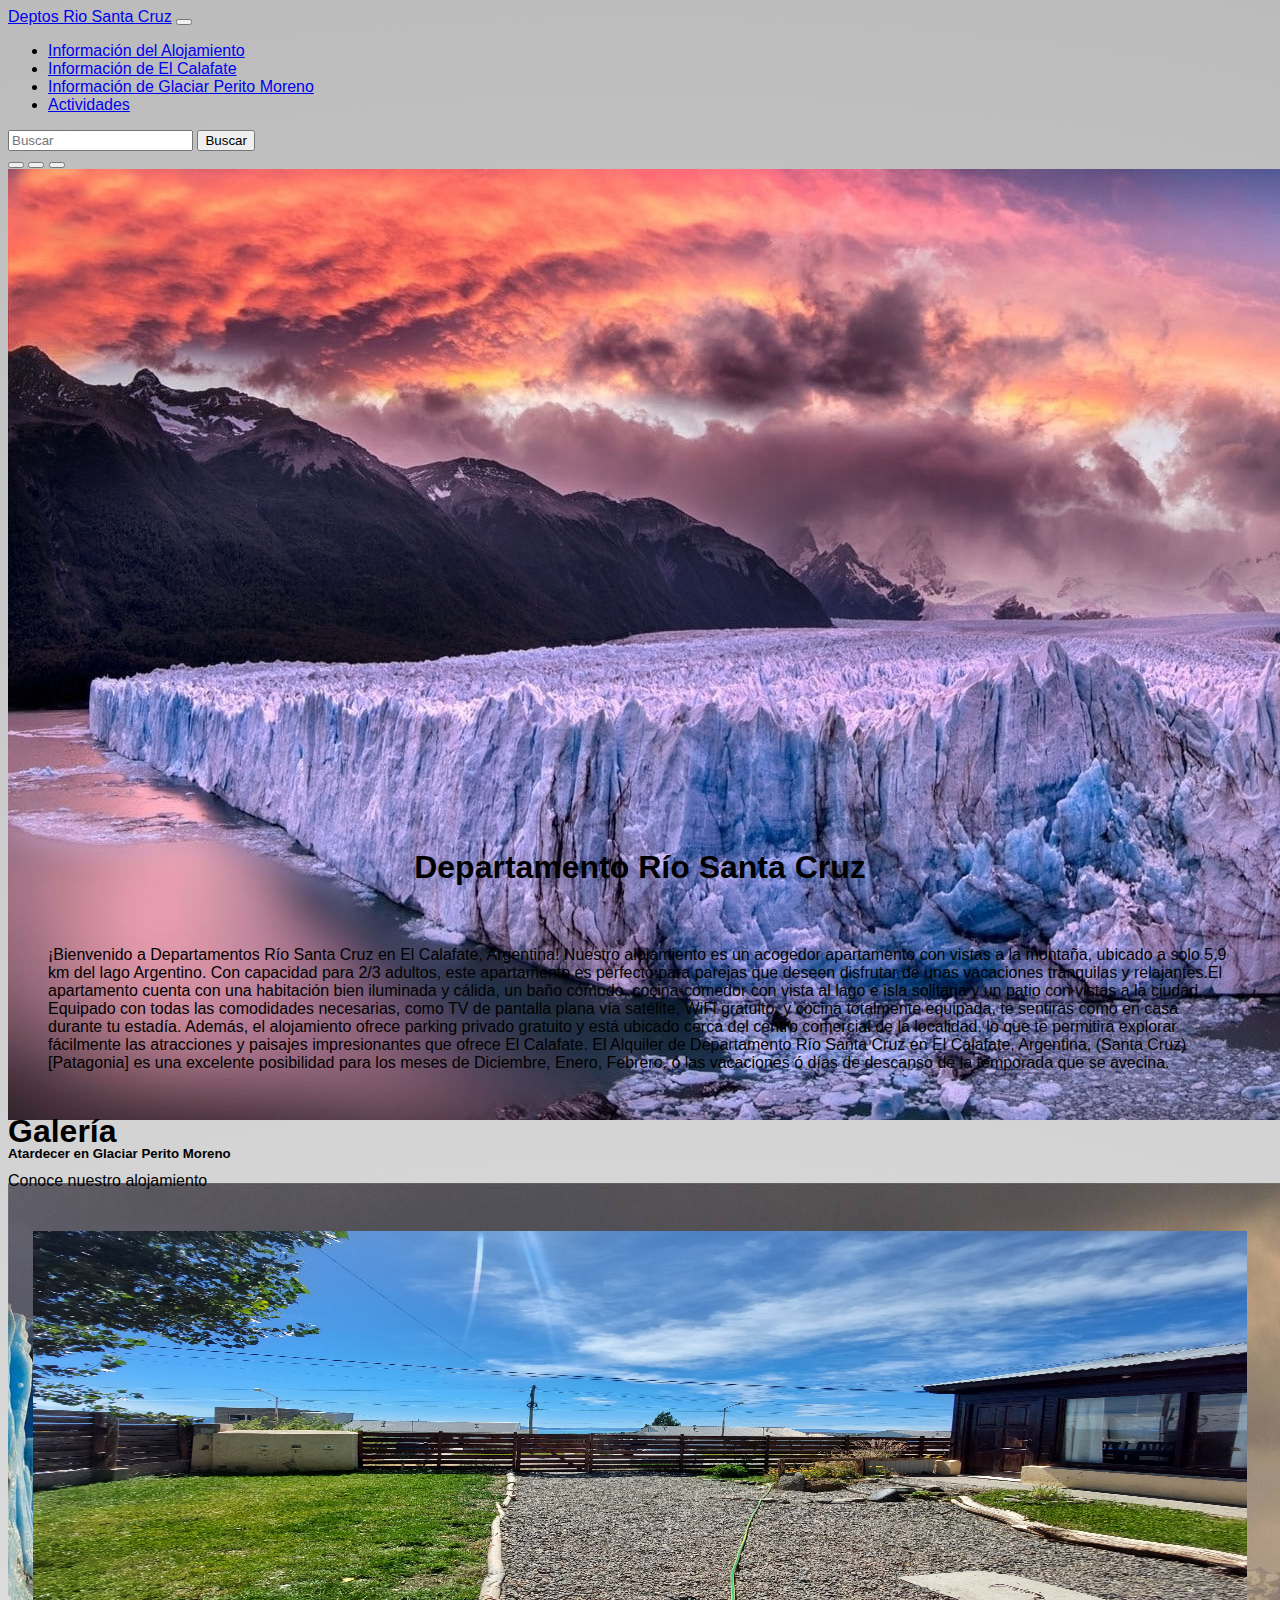
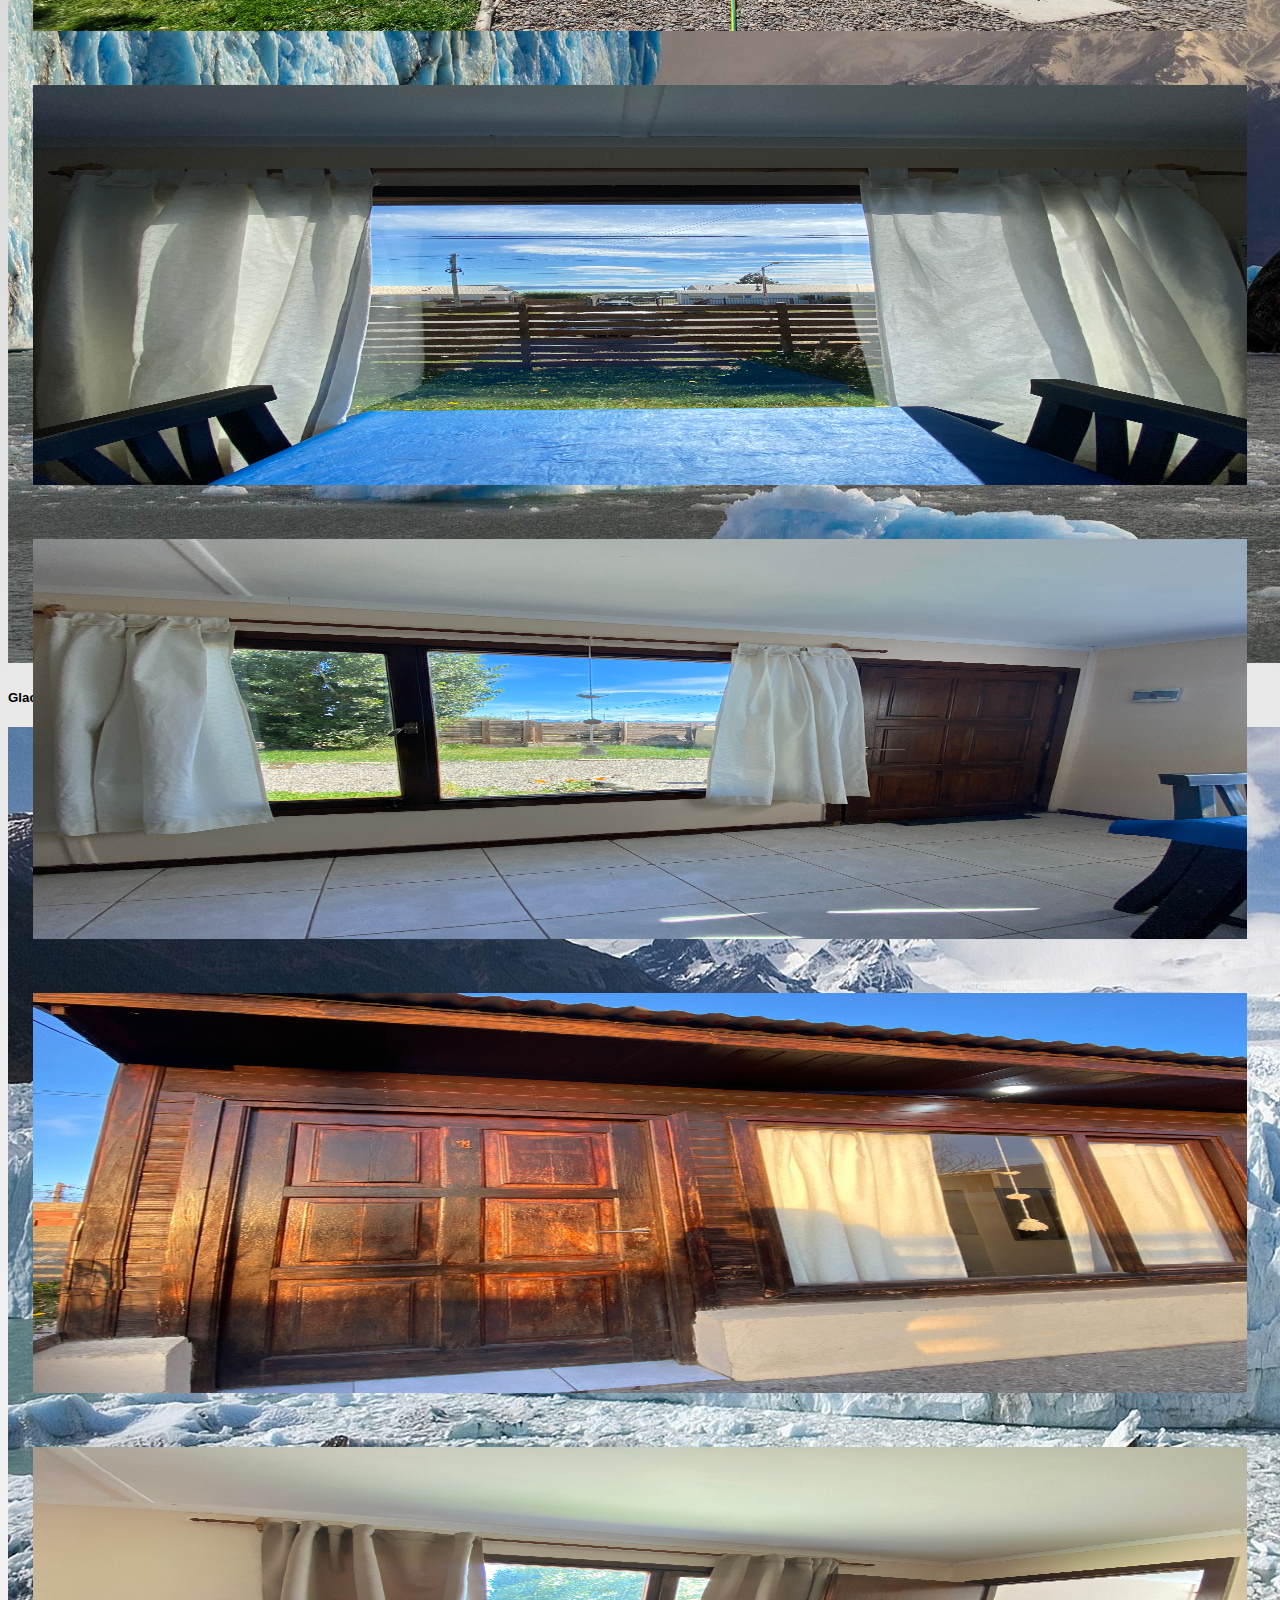
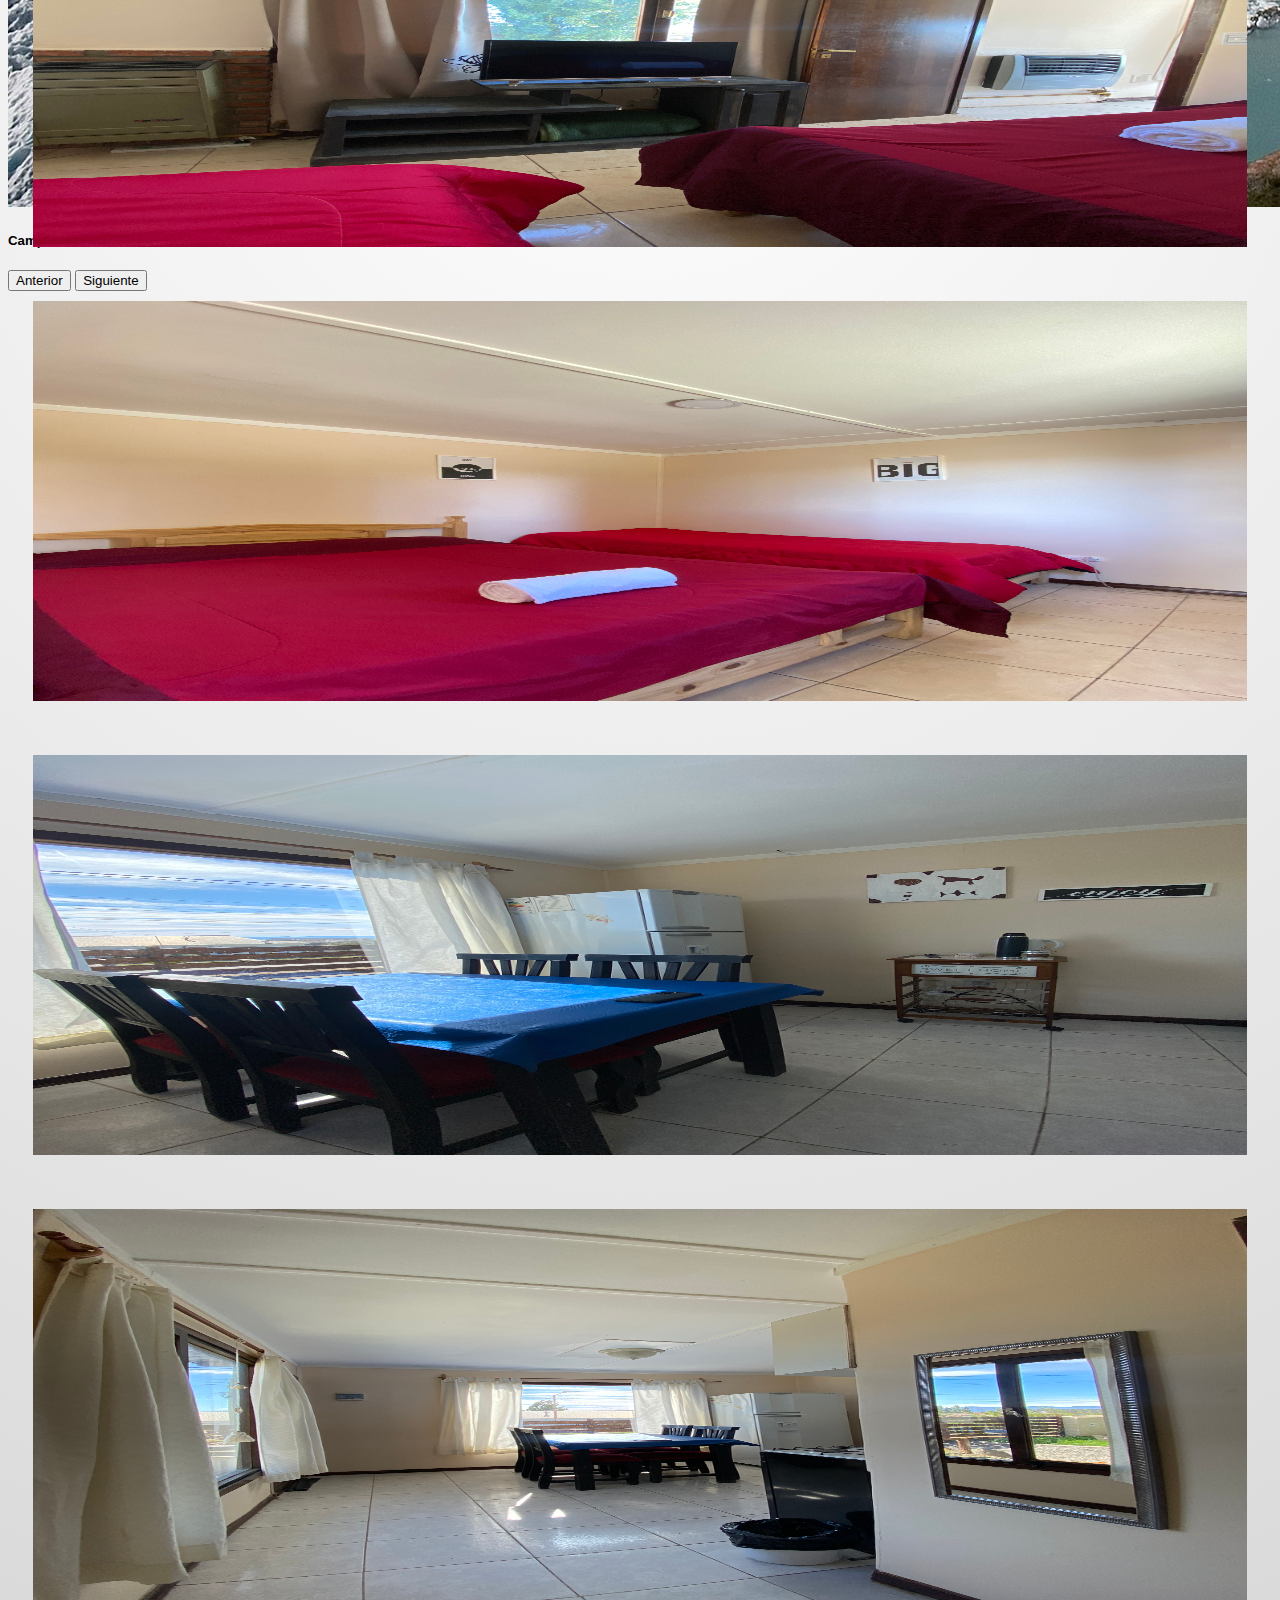
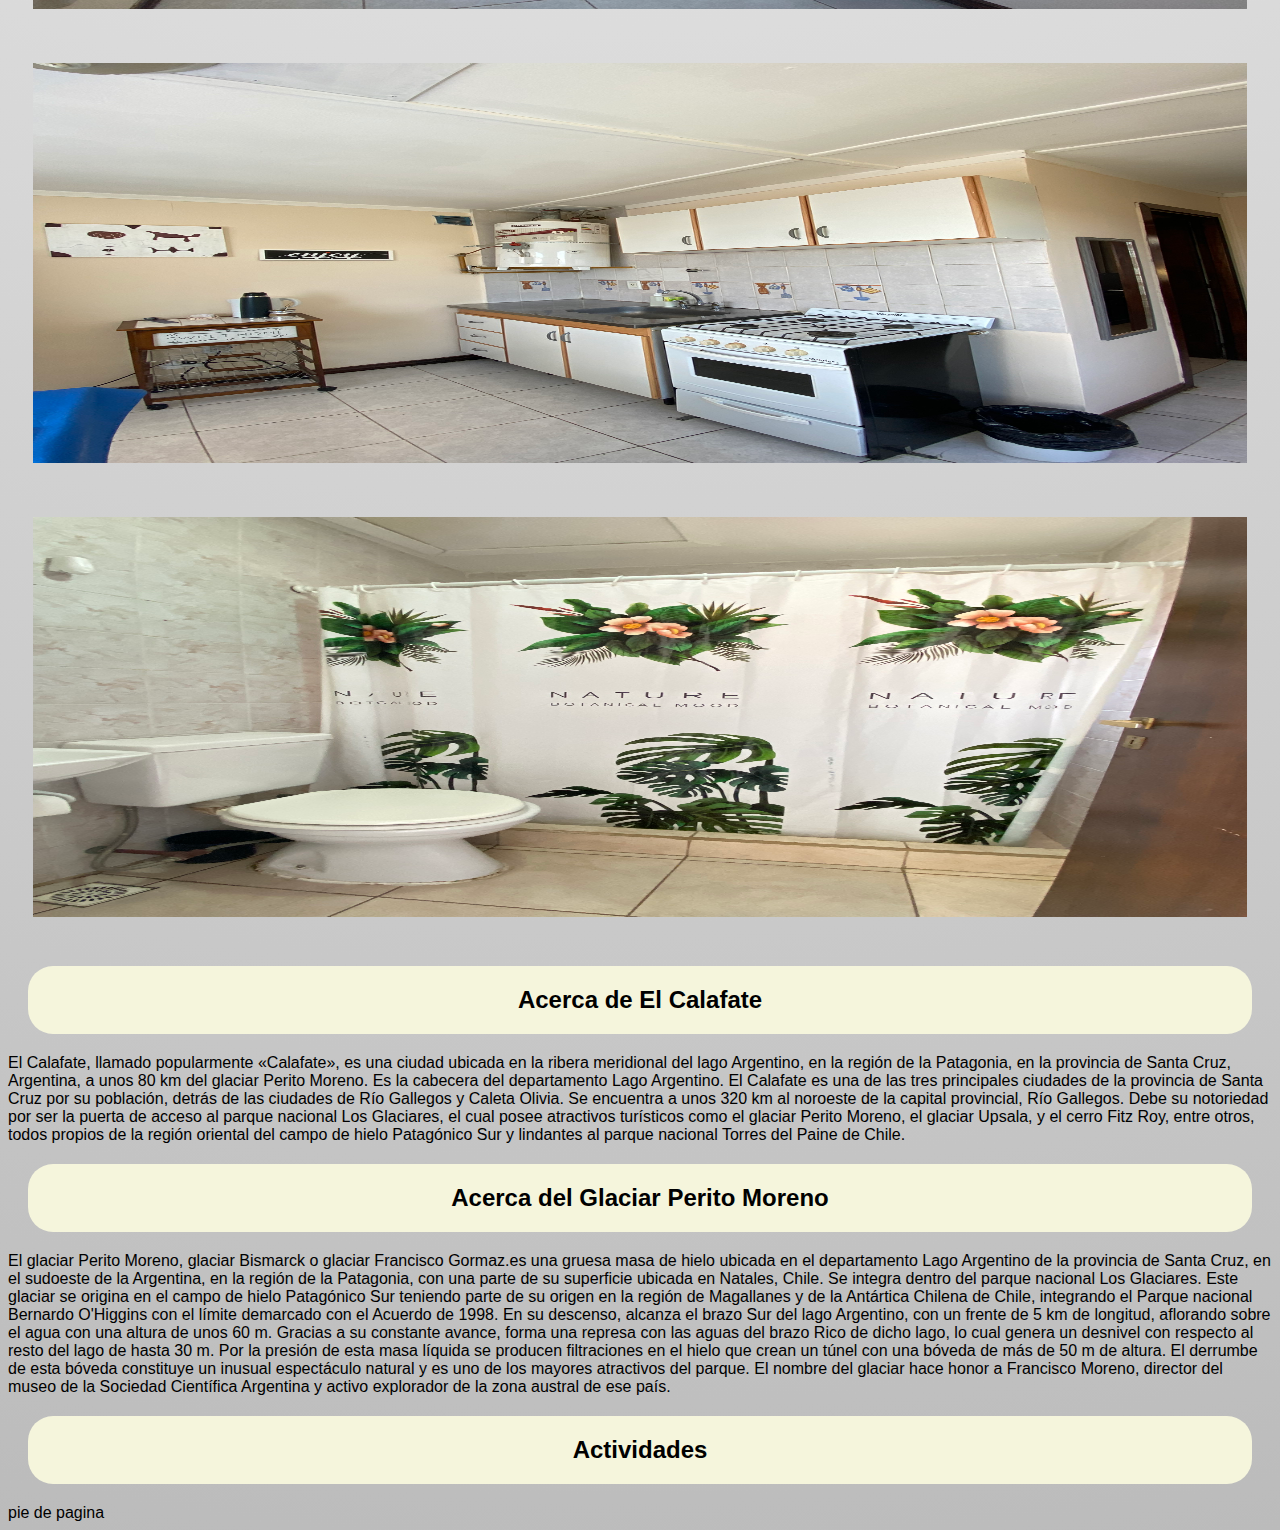
==== RSC/index.html @ 991d3437 "first commit" ====
<!DOCTYPE html>
<html lang="es">
<head>
    <meta charset="UTF-8">
    <meta name="viewport" content="width=device-width, initial-scale=1.0">
    <title>Depto Rio Santa Cruz</title>
    <link href="https://cdn.jsdelivr.net/npm/bootstrap@5.3.2/dist/css/bootstrap.min.css" rel="stylesheet" integrity="sha384-T3c6CoIi6uLrA9TneNEoa7RxnatzjcDSCmG1MXxSR1GAsXEV/Dwwykc2MPK8M2HN" crossorigin="anonymous">
    <link rel="stylesheet" href="style.css">
</head>
<header>
    <script src="https://cdn.jsdelivr.net/npm/bootstrap@5.3.2/dist/js/bootstrap.bundle.min.js" integrity="sha384-C6RzsynM9kWDrMNeT87bh95OGNyZPhcTNXj1NW7RuBCsyN/o0jlpcV8Qyq46cDfL" crossorigin="anonymous"></script>
    
        <nav class="navbar navbar-expand-lg bg-body-tertiary">
            <div class="container-fluid">
              <a class="navbar-brand fw-bold" href="#">Deptos Rio Santa Cruz</a>
              <button class="navbar-toggler" type="button" data-bs-toggle="collapse" data-bs-target="#navbarSupportedContent" aria-controls="navbarSupportedContent" aria-expanded="false" aria-label="Toggle navigation">
                <span class="navbar-toggler-icon"></span>
              </button>
              <div class="collapse navbar-collapse" id="navbarSupportedContent">
                <ul class="navbar-nav me-auto mb-2 mb-lg-0">
                  <li class="nav-item">
                    <a class="nav-link active fw-bold" aria-current="page" href="index.html#section_departamento_rio_santa_cruz">Información del Alojamiento</a>
                  </li>
                  <li class="nav-item">
                    <a class="nav-link fw-bold" href="index.html#acerca_de_el_calafate">Información de El Calafate</a>
                  </li>
                  <li class="nav-item">
                    <a class="nav-link fw-bold" href="index.html#acerca_del_glaciar_perito_moreno">Información de Glaciar Perito Moreno</a>
                  </li>
                  <li class="nav-item">
                    <a class="nav-link fw-bold" href="index.html#actividades_en_calafate">Actividades</a>
                  </li>
                </ul>
                <form class="d-flex" role="search">
                  <input class="form-control me-2" type="Buscar" placeholder="Buscar" aria-label="Buscar">
                  <button class="btn btn-outline-success" type="submit">Buscar</button>
                </form>
              </div>
            </div>
          </nav>
</header>         
   
    <body>   
            <!--*******************************************************************************-->
             <!--   CAROUSEL   -->
            <div id="carouselExampleCaptions" class="carousel slide">
            <div class="carousel-indicators">
              <button type="button" data-bs-target="#carouselExampleCaptions" data-bs-slide-to="0" class="active" aria-current="true" aria-label="Slide 1"></button>
              <button type="button" data-bs-target="#carouselExampleCaptions" data-bs-slide-to="1" aria-label="Slide 2"></button>
              <button type="button" data-bs-target="#carouselExampleCaptions" data-bs-slide-to="2" aria-label="Slide 3"></button>
            </div>
            <div class="carousel-inner">
              <div class="carousel-item active">
                <img src="imagenescarousel/Glaciar atardeciendo.jpg" class="d-block w-100" alt="imagen del glaciar perito moreno atardeciendo">
                <div class="carousel-caption d-none d-md-block">
                  <h5>Atardecer en Glaciar Perito Moreno</h5>
                </div>
              </div>
              <div class="carousel-item">
                <img src="imagenescarousel/PeritoMorenoArgentina.jpg" class="d-block w-100" alt="Glaciar Perito Moreno Sector Sur">
                <div class="carousel-caption d-none d-md-block">
                  <h5>Glaciar Perito Moreno desde sector Sur</h5>
                </div>
              </div>
              <div class="carousel-item">
                    <img src="imagenescarousel/perito moreno de dia.jpg" class="d-block w-100" alt="Glaciar Perito Moreno de Dia">
                    <div class="carousel-caption d-none d-md-block">
                      <h5>Campo de Hielo</h5>
                </div>
            </div>
            <button class="carousel-control-prev" type="button" data-bs-target="#carouselExampleCaptions" data-bs-slide="prev">
              <span class="carousel-control-prev-icon" aria-hidden="true"></span>
              <span class="visually-hidden">Anterior</span>
            </button>
            <button class="carousel-control-next" type="button" data-bs-target="#carouselExampleCaptions" data-bs-slide="next">
              <span class="carousel-control-next-icon" aria-hidden="true"></span>
              <span class="visually-hidden">Siguiente</span>
            </button>
          </div>
    </body>

          <!--*******************************************************************-->
          <!--        h1 h2 p a div         -->
   
        <main>      
          <h1 class="deptoh1 border border-darksubtle">Departamento Río Santa Cruz</h1>
            <p class="deptoh1p">    ¡Bienvenido a Departamentos Río Santa Cruz en El Calafate, Argentina! Nuestro alojamiento es un acogedor apartamento con vistas a la montaña, ubicado a solo 5,9 km del lago Argentino. Con capacidad para 2/3 adultos, este apartamento es perfecto para parejas que deseen disfrutar de unas vacaciones tranquilas y relajantes.El apartamento cuenta con una habitación bien iluminada y cálida, un baño cómodo, cocina-comedor con vista al lago e isla solitaria y un patio con vistas a la ciudad. Equipado con todas las comodidades necesarias, como TV de pantalla plana vía satélite, WiFi gratuito, y cocina totalmente equipada, te sentirás como en casa durante tu estadía. Además, el alojamiento ofrece parking privado gratuito y está ubicado cerca del centro comercial de la localidad, lo que te permitirá explorar fácilmente las atracciones y paisajes impresionantes que ofrece El Calafate.
            El Alquiler de Departamento Río Santa Cruz en El Calafate, Argentina, (Santa Cruz) [Patagonia] es una excelente posibilidad para los meses de Diciembre, Enero, Febrero, ó las vacaciones ó días de descanso de la temporada que se avecina.
            </p>
              
            <section id="galeria" class="container">
                <div class="text-center pt-5">
                   <h1>Galería</h1>
                   <p>Conoce nuestro alojamiento</p>
                </div>
                <div class="row">
                    <div class="col-lg-4">
                        <img src="imagenes/patio.png.jpg" alt="">
                    </div>
                    <div class="col-lg-4">
                        <img src="imagenes/vistalago.png.jpg" alt="">
                    </div>
                    <div class="col-lg-4">
                        <img src="imagenes/vistapatio.png.jpg" alt="">
                    </div>
                    <div class="col-lg-4">
                        <img src="imagenes/frente.png.JPG" alt="">
                    </div>
                    <div class="col-lg-4">
                        <img src="imagenes/dormitorio2.png.jpg" alt="">
                    </div>
                    <div class="col-lg-4">
                        <img src="imagenes/dormitorio.png.jpg" alt="">
                    </div>
                    <div class="col-lg-4">
                        <img src="imagenes/comedor2.png.jpg" alt="">
                    </div>
                    <div class="col-lg-4">
                        <img src="imagenes/comedor.png.jpg" alt="">
                    </div>
                    <div class="col-lg-4">
                        <img src="imagenes/cocina.png.jpg" alt="">
                    </div>
                    <div class="col-lg-4">
                        <img src="imagenes/baño.png.jpg" alt="">
                    </div>
                </div>
            </section>

             <section id="section_departamento_rio_santa_cruz"> </section>
          <h2 class="acerca_de_el_calafate">Acerca de El Calafate</h2>
          <p>El Calafate, llamado popularmente «Calafate», es una ciudad ubicada en la ribera meridional del lago Argentino, en la región de la Patagonia, en la provincia de Santa Cruz, Argentina, a unos 80 km del glaciar Perito Moreno. Es la cabecera del departamento Lago Argentino.

            El Calafate es una de las tres principales ciudades de la provincia de Santa Cruz por su población, detrás de las ciudades de Río Gallegos y Caleta Olivia. Se encuentra a unos 320 km al noroeste de la capital provincial, Río Gallegos.
            
            Debe su notoriedad por ser la puerta de acceso al parque nacional Los Glaciares, el cual posee atractivos turísticos como el glaciar Perito Moreno, el glaciar Upsala, y el cerro Fitz Roy, entre otros, todos propios de la región oriental del campo de hielo Patagónico Sur y lindantes al parque nacional Torres del Paine de Chile.</p>

            <section id="acerca_de_el_calafate"></section>
          <h2 class="acerca_del_glaciar_perito_moreno">Acerca del Glaciar Perito Moreno</h2>
          <p>El glaciar Perito Moreno, glaciar Bismarck o glaciar Francisco Gormaz.es una gruesa masa de hielo ubicada en el departamento Lago Argentino de la provincia de Santa Cruz, en el sudoeste de la Argentina, en la región de la Patagonia, con una parte de su superficie ubicada en Natales, Chile. Se integra dentro del parque nacional Los Glaciares.

            Este glaciar se origina en el campo de hielo Patagónico Sur teniendo parte de su origen en la región de Magallanes y de la Antártica Chilena de Chile, integrando el Parque nacional Bernardo O'Higgins con el límite demarcado con el Acuerdo de 1998. En su descenso, alcanza el brazo Sur del lago Argentino, con un frente de 5 km de longitud, aflorando sobre el agua con una altura de unos 60 m.
            
            Gracias a su constante avance, forma una represa con las aguas del brazo Rico de dicho lago, lo cual genera un desnivel con respecto al resto del lago de hasta 30 m. Por la presión de esta masa líquida se producen filtraciones en el hielo que crean un túnel con una bóveda de más de 50 m de altura. El derrumbe de esta bóveda constituye un inusual espectáculo natural y es uno de los mayores atractivos del parque.
            
            El nombre del glaciar hace honor a Francisco Moreno, director del museo de la Sociedad Científica Argentina y activo explorador de la zona austral de ese país.</p>
            <section id="acerca_del_glaciar_perito_moreno"></section>
            <h2 class="actividades_en_calafate">Actividades</h2>
            <section id="actividades_en_calafate"></section>
        </main>    
        
    

<footer>pie de pagina</footer>
</html>
---- RSC/style.css ----
*{
    font-family: Arial, Helvetica, sans-serif;
}
body{
    background: radial-gradient(circle, #fff, #bbb);
 }


.carousel-inner{
    max-height: 40rem;   
}
#galeria .col-lg-4{
    margin: 0 !important;
    padding: 25px;

}
#galeria img {
    width: 100%;
    height: 400px;
}
#galeria img:hover{
    border: 5px solid #f7f7f7;
}


.imagenes_departamento_rio_santa_cruz:hover{
    filter: opacity(0.9);
    transform: scale(1.04);
}

.deptoh1{
    display: flex;
    justify-content: center;
    background-color: beige;
    border-radius: 20px;
    margin: 20px;
    padding: 20px;
}
.deptoh1p{
    background-color: lightslategray;
    margin: 20px;
    padding: 20px;

}
.acerca_de_el_calafate{
    display: flex;
    justify-content: center;
    background-color: beige;
    border-radius: 25px;
    margin: 20px;
    padding: 20px;
    border-radius: black 5px;
}
.acerca_del_glaciar_perito_moreno{
    margin: 20px;
    padding: 20px;
    background-color: beige;
    display: flex;
    justify-content: center;
    border-radius: 25px;
}
.actividades_en_calafate{
    display: flex;
    justify-content: center;
    margin: 20px;
    padding: 20px;
    background-color: beige;
    border-radius: 25px;
}
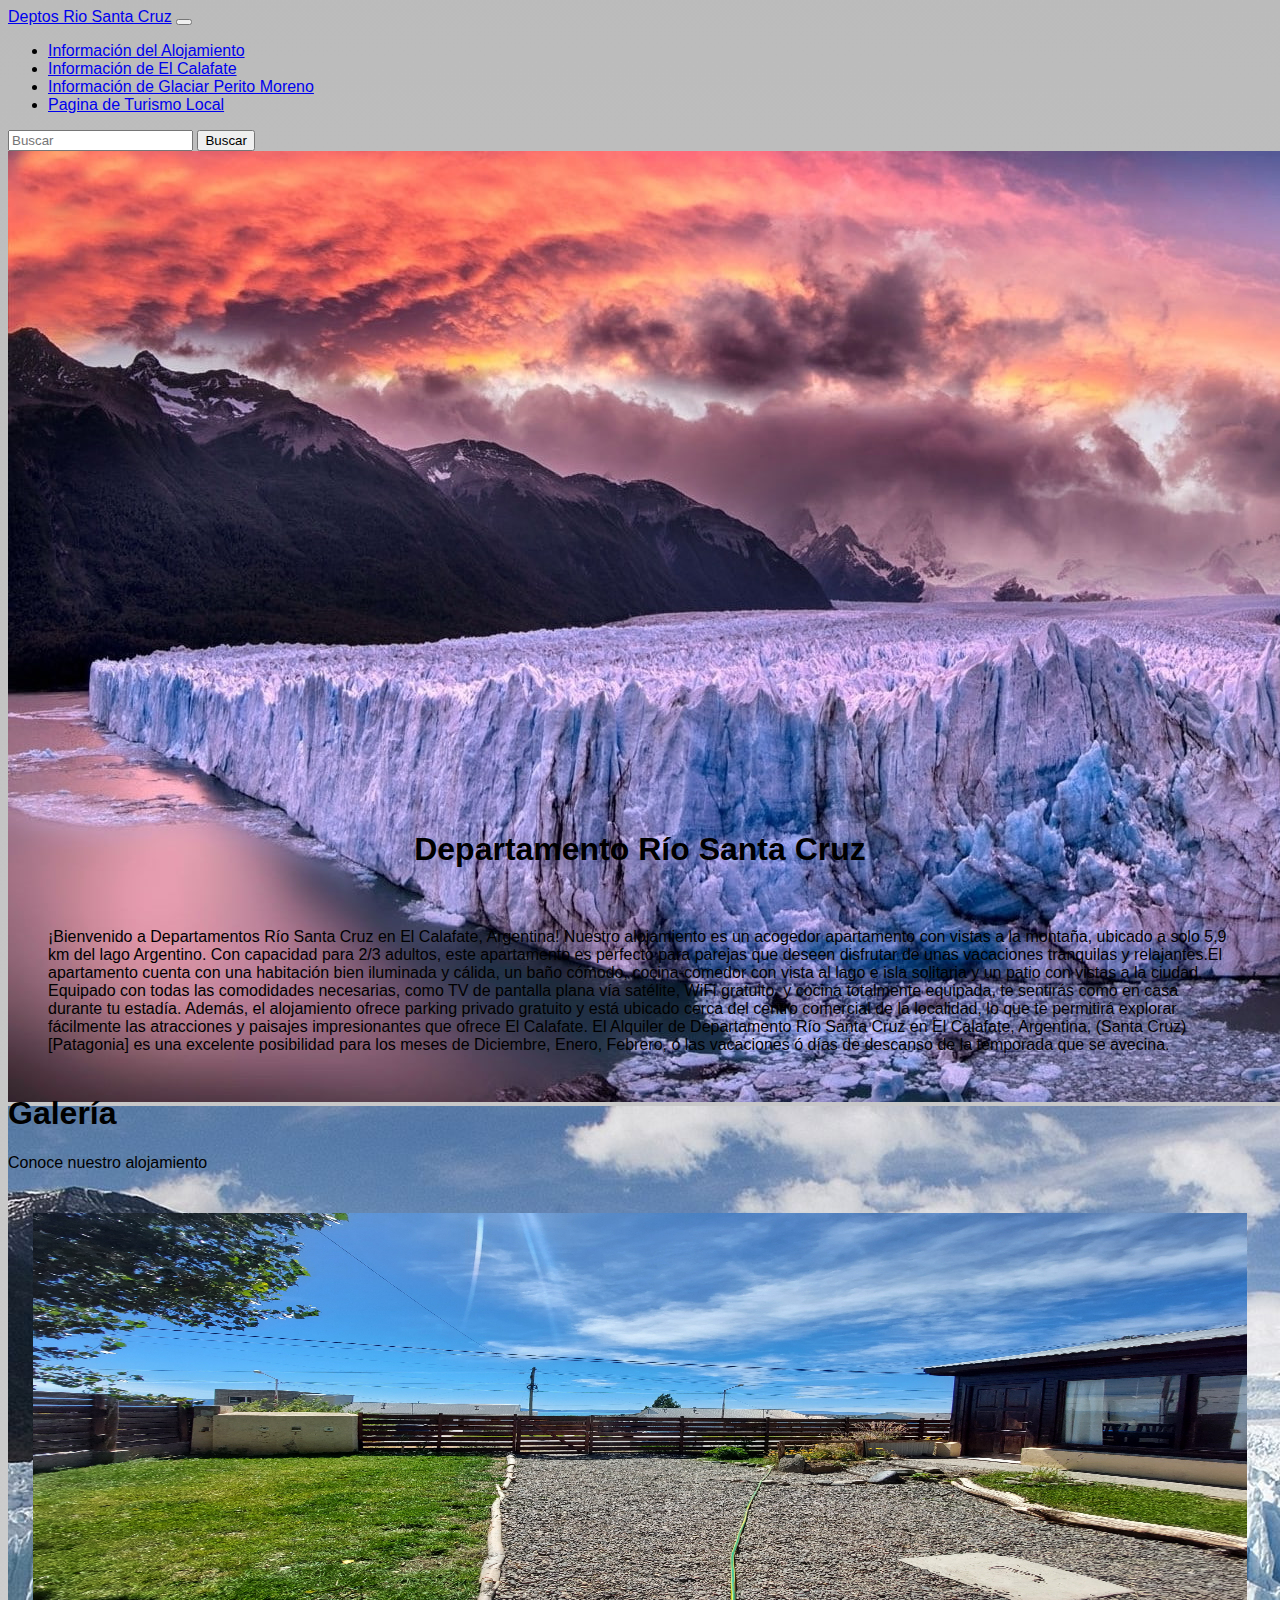
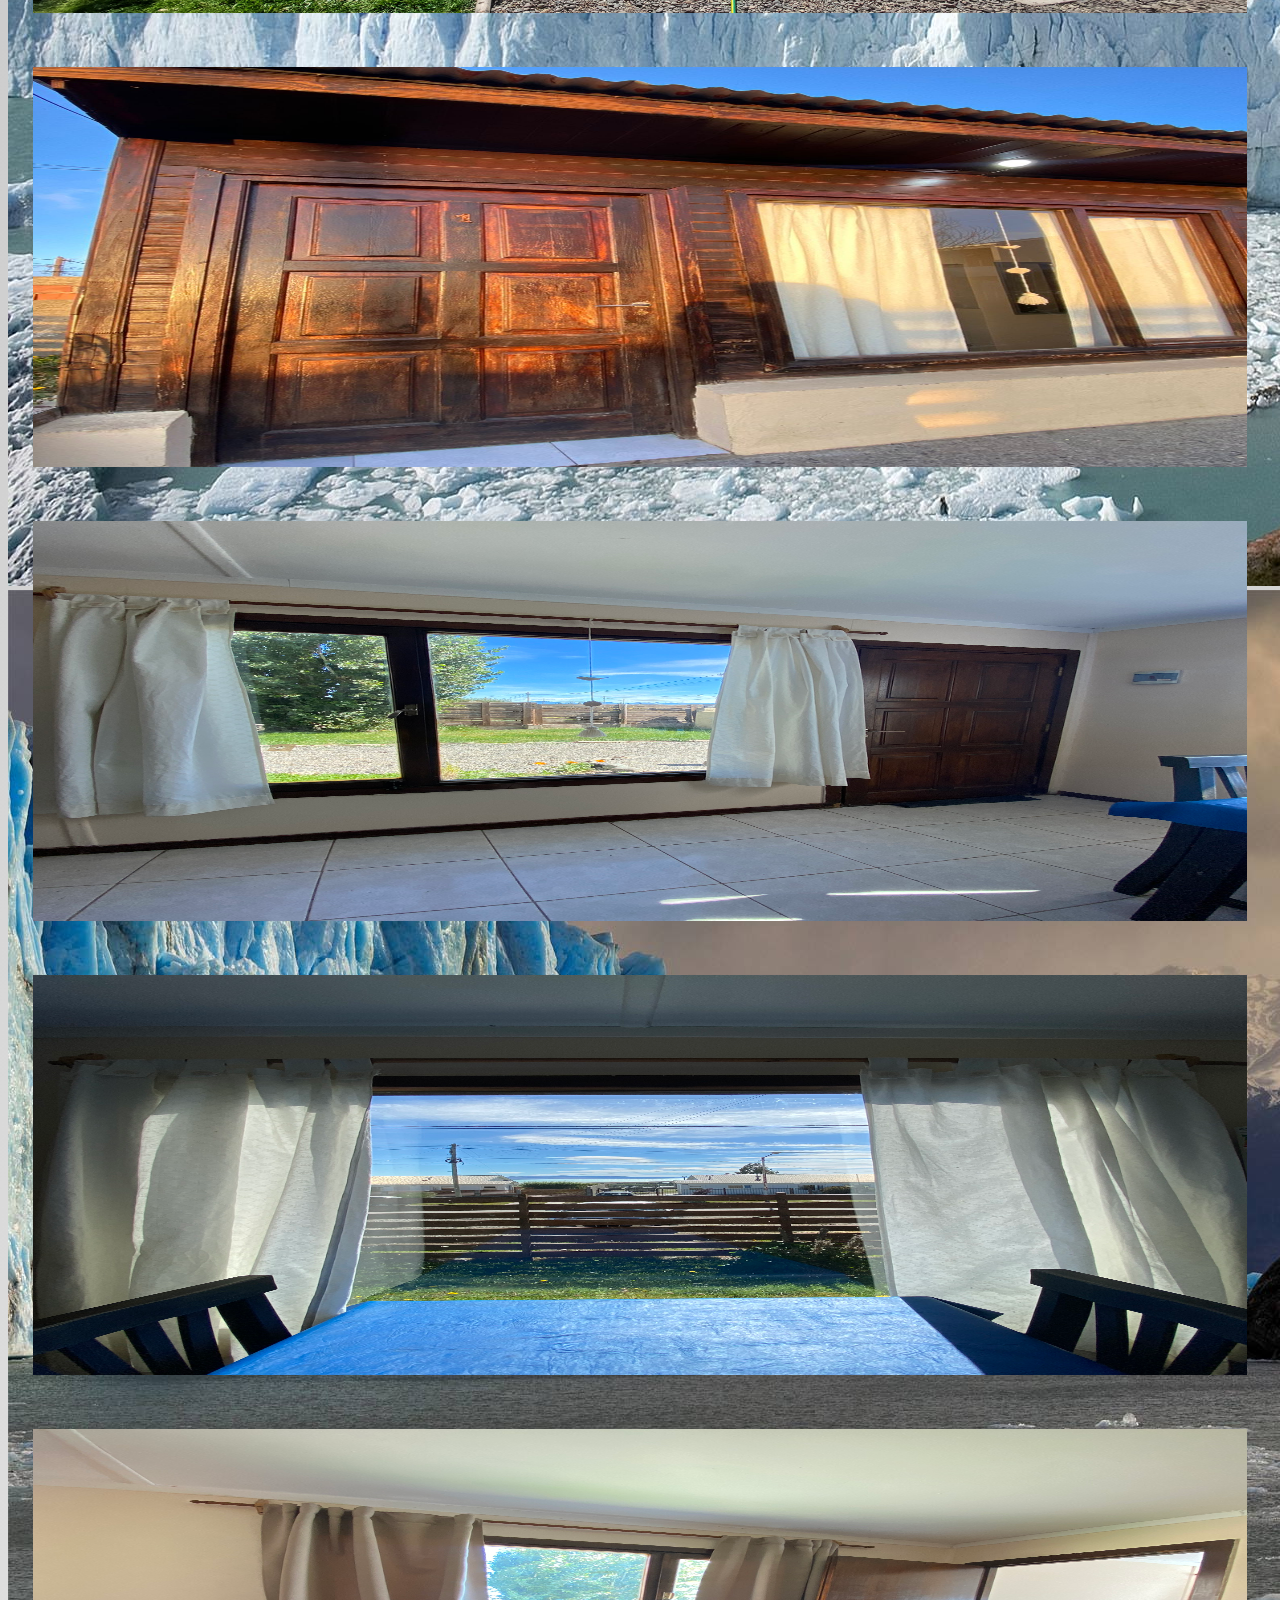
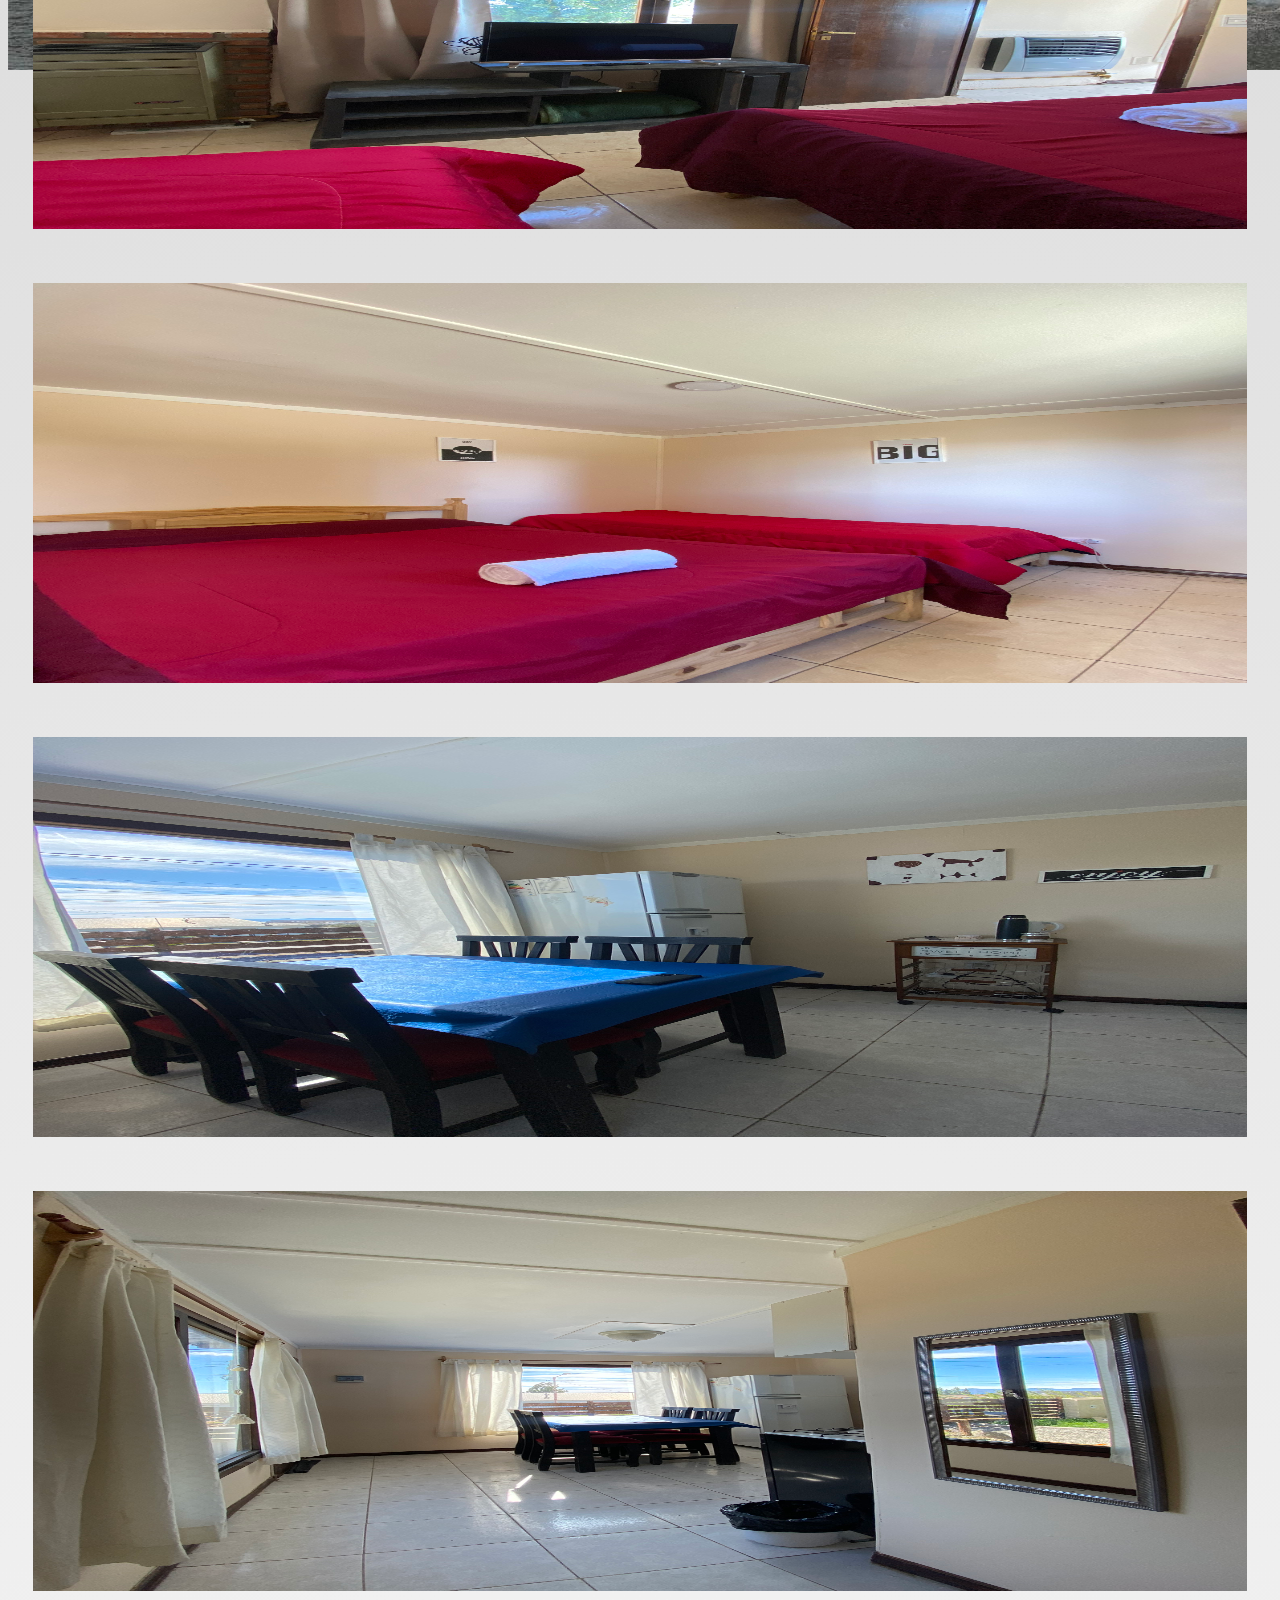
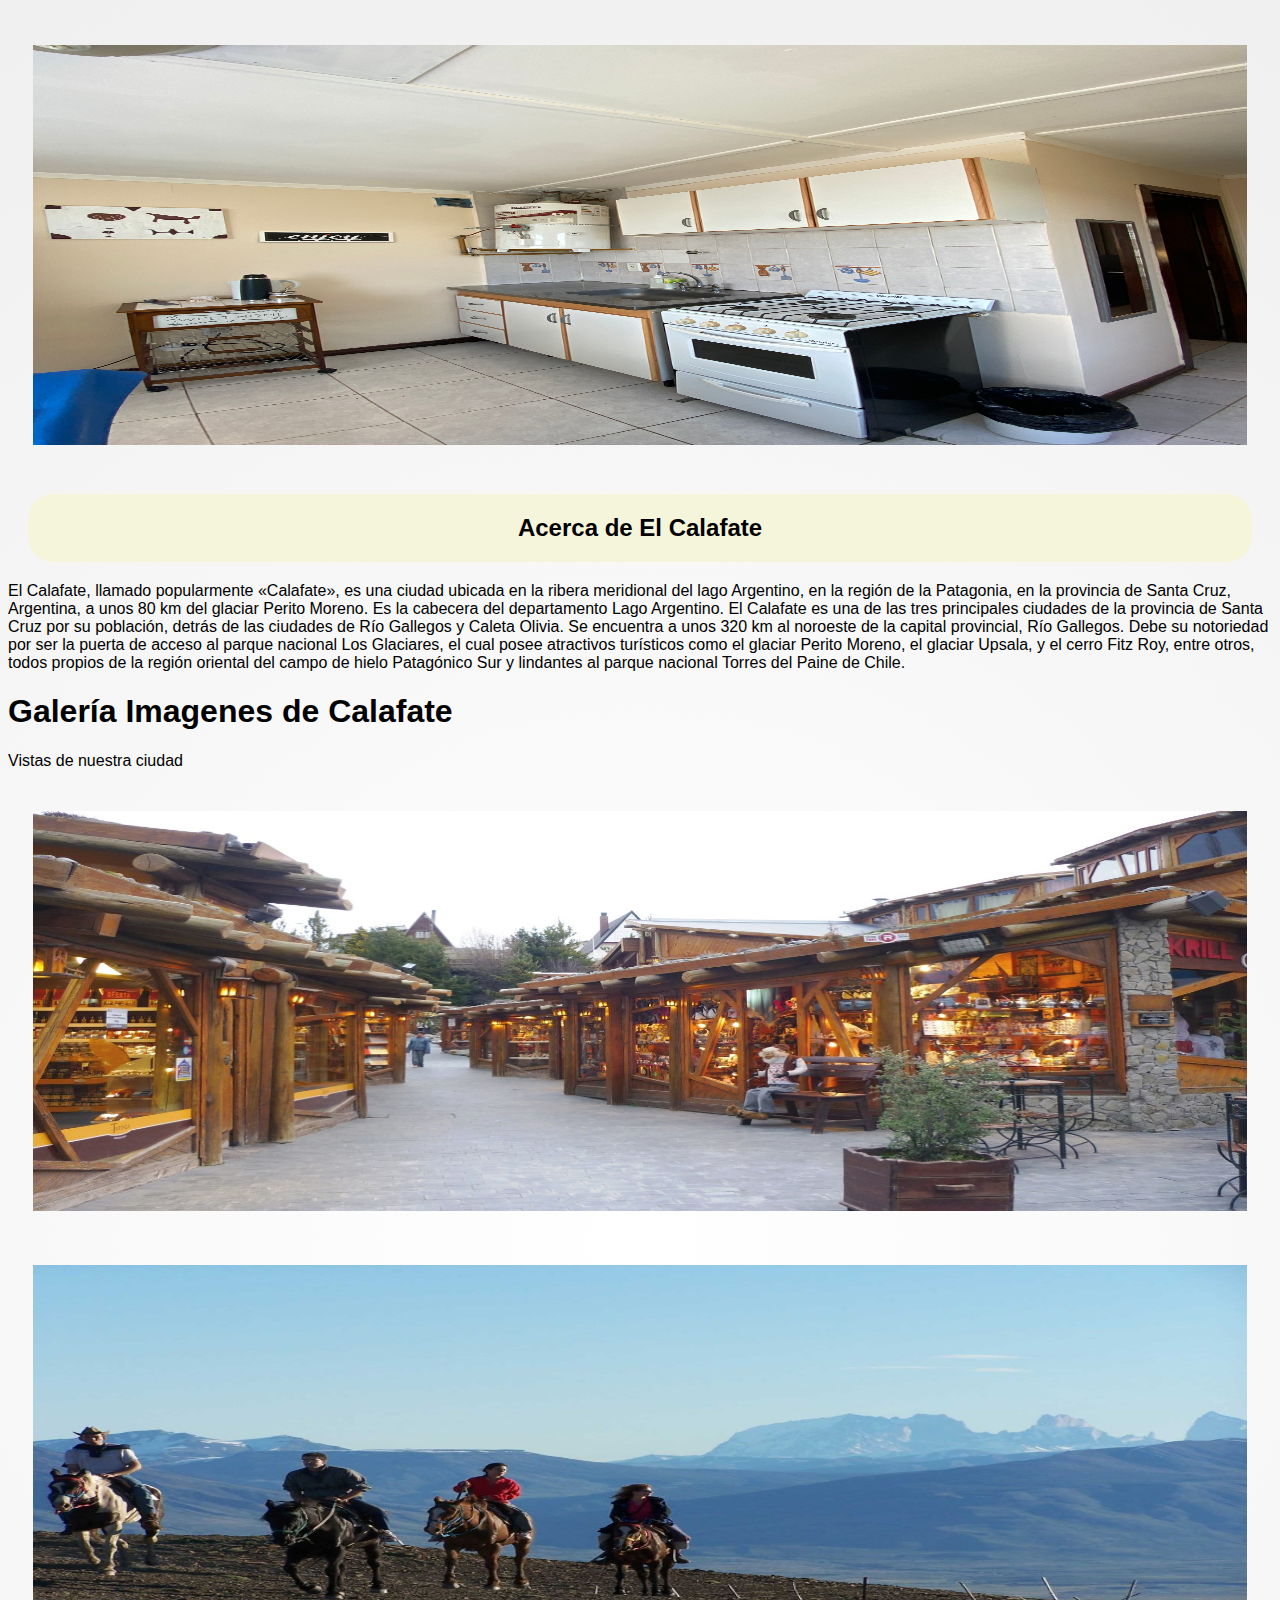
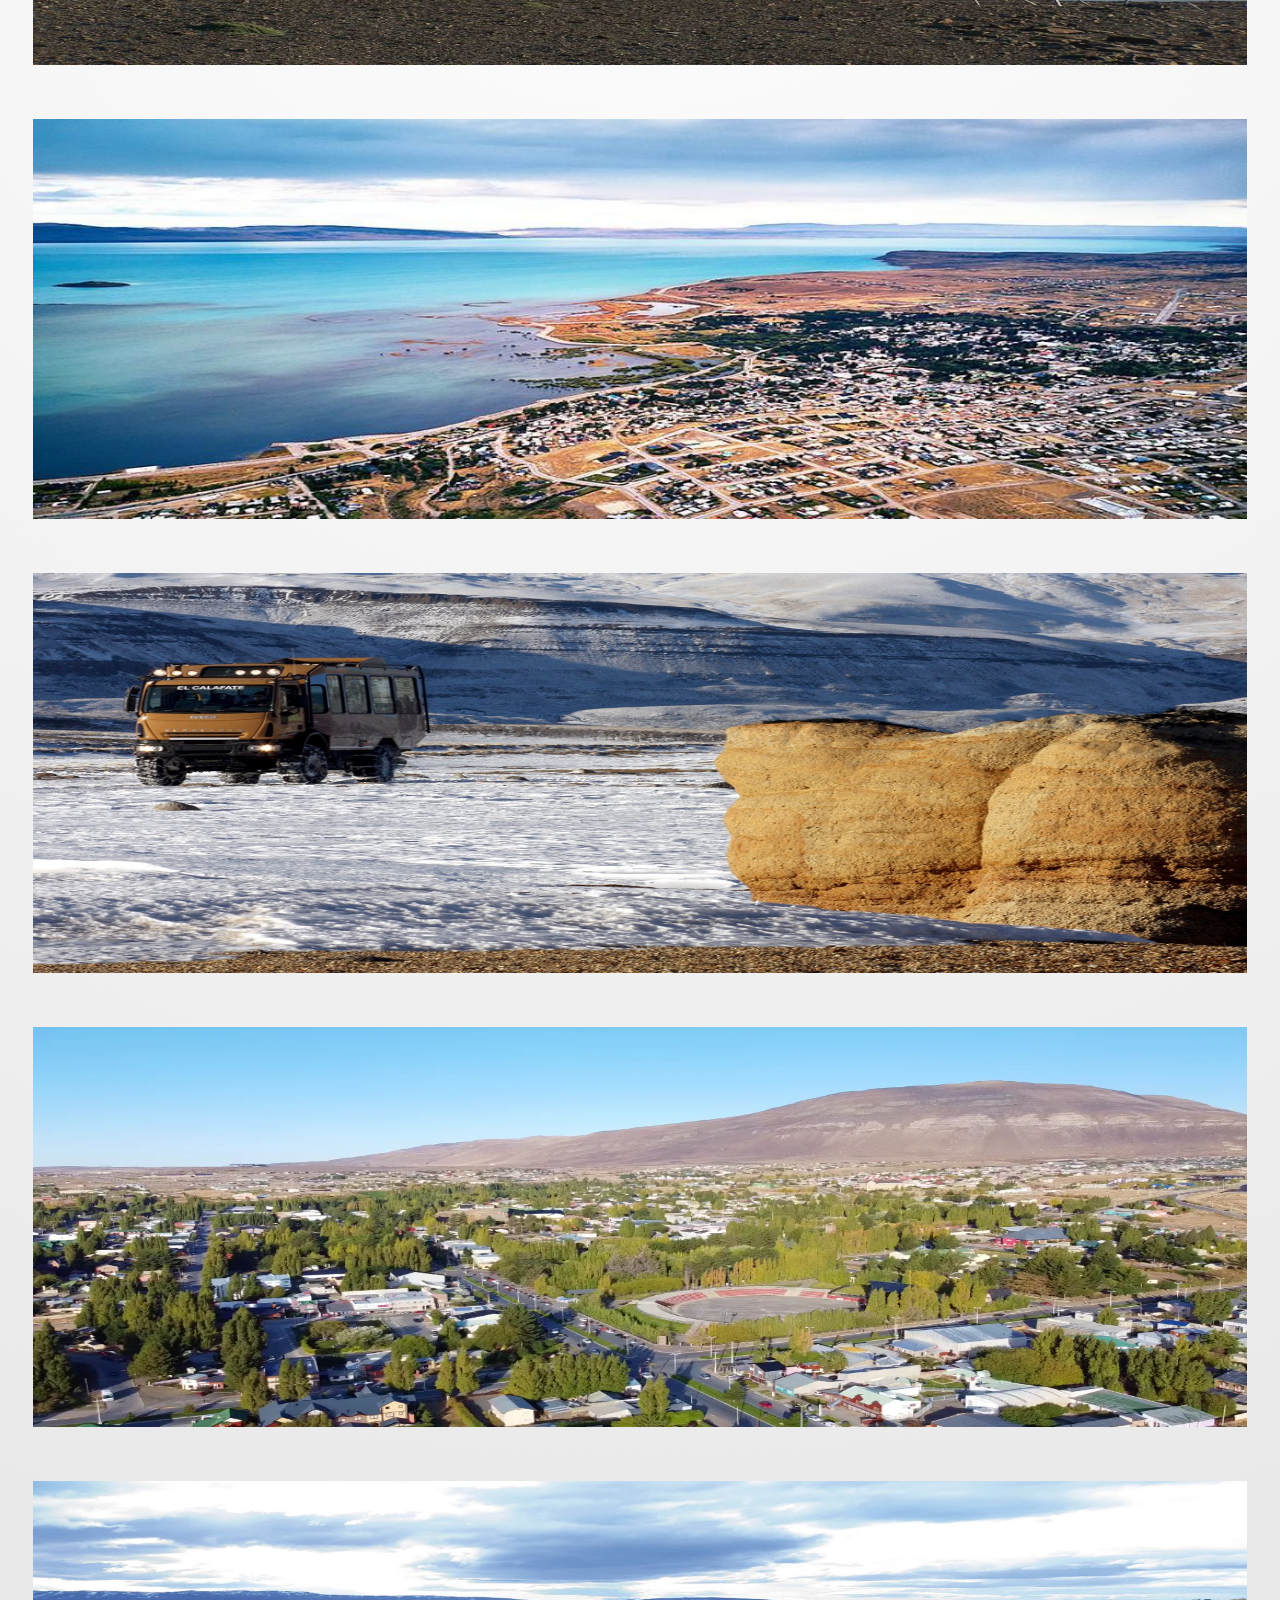
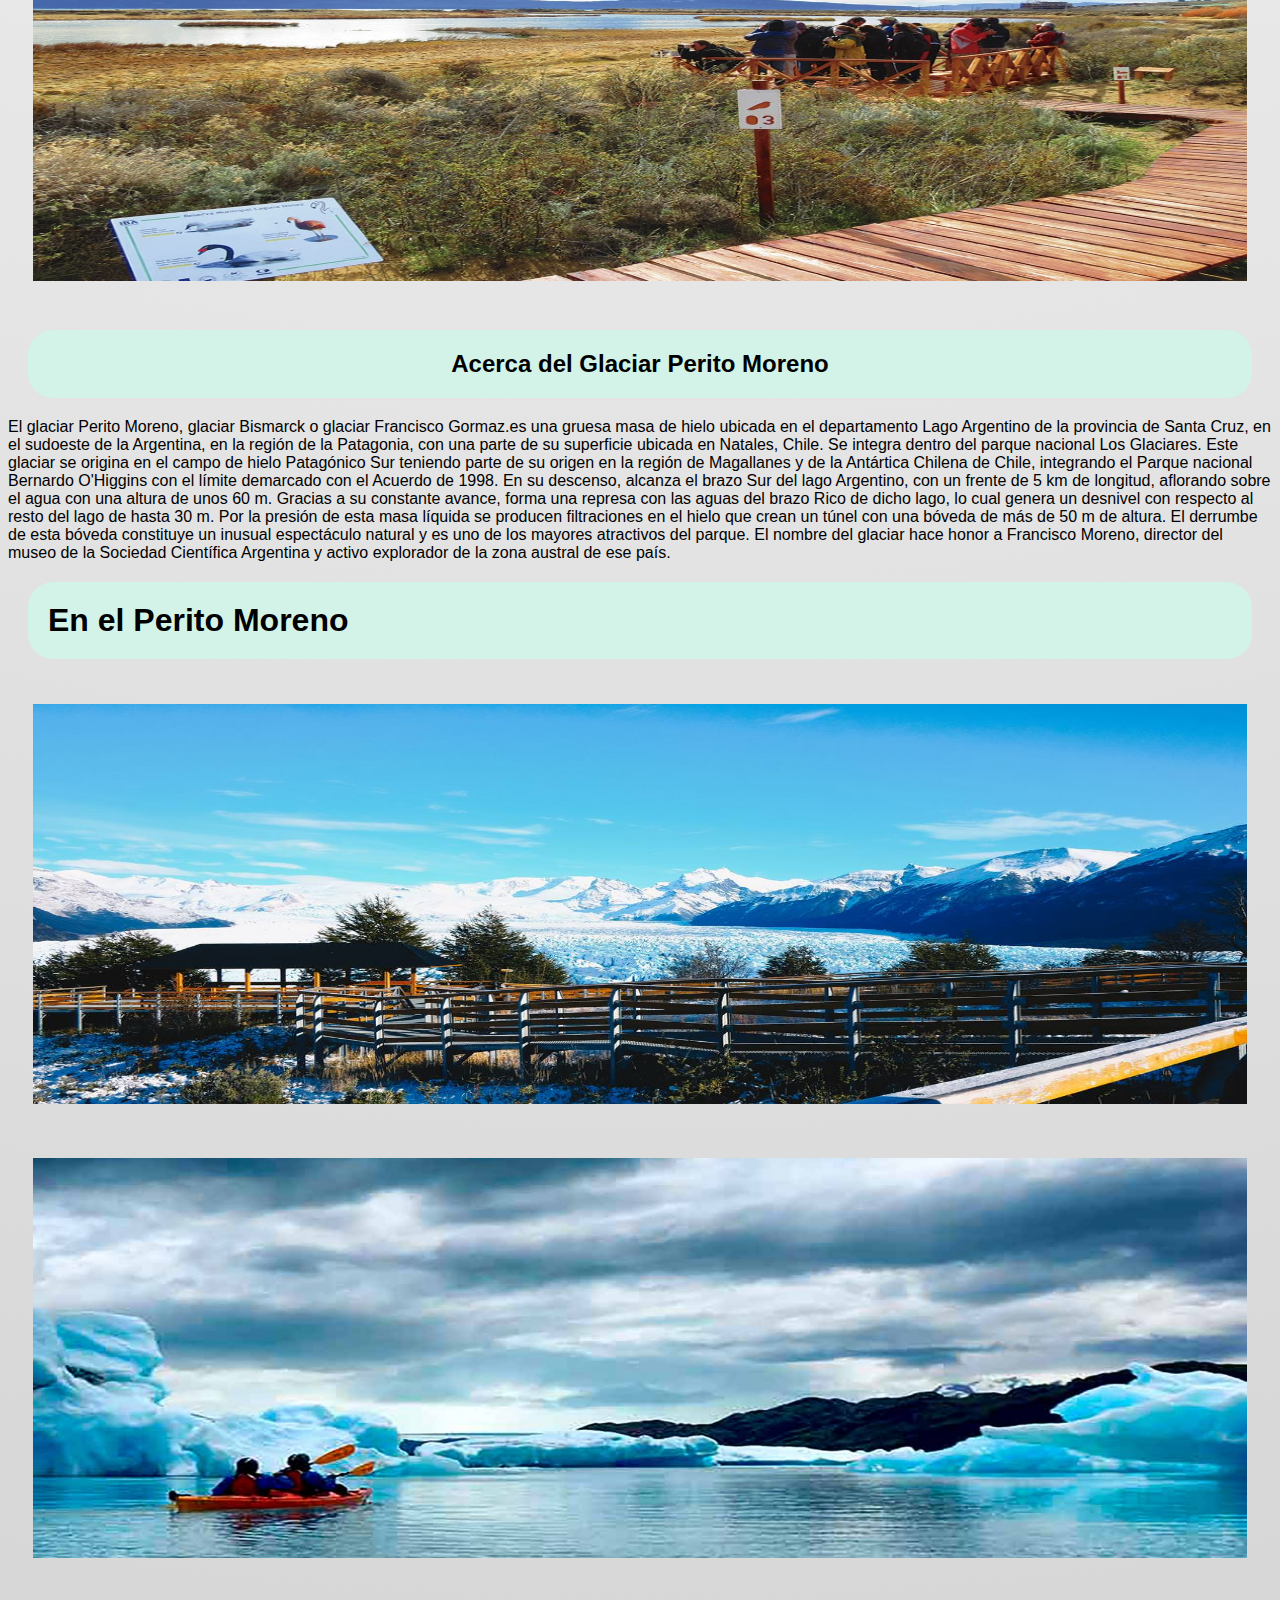
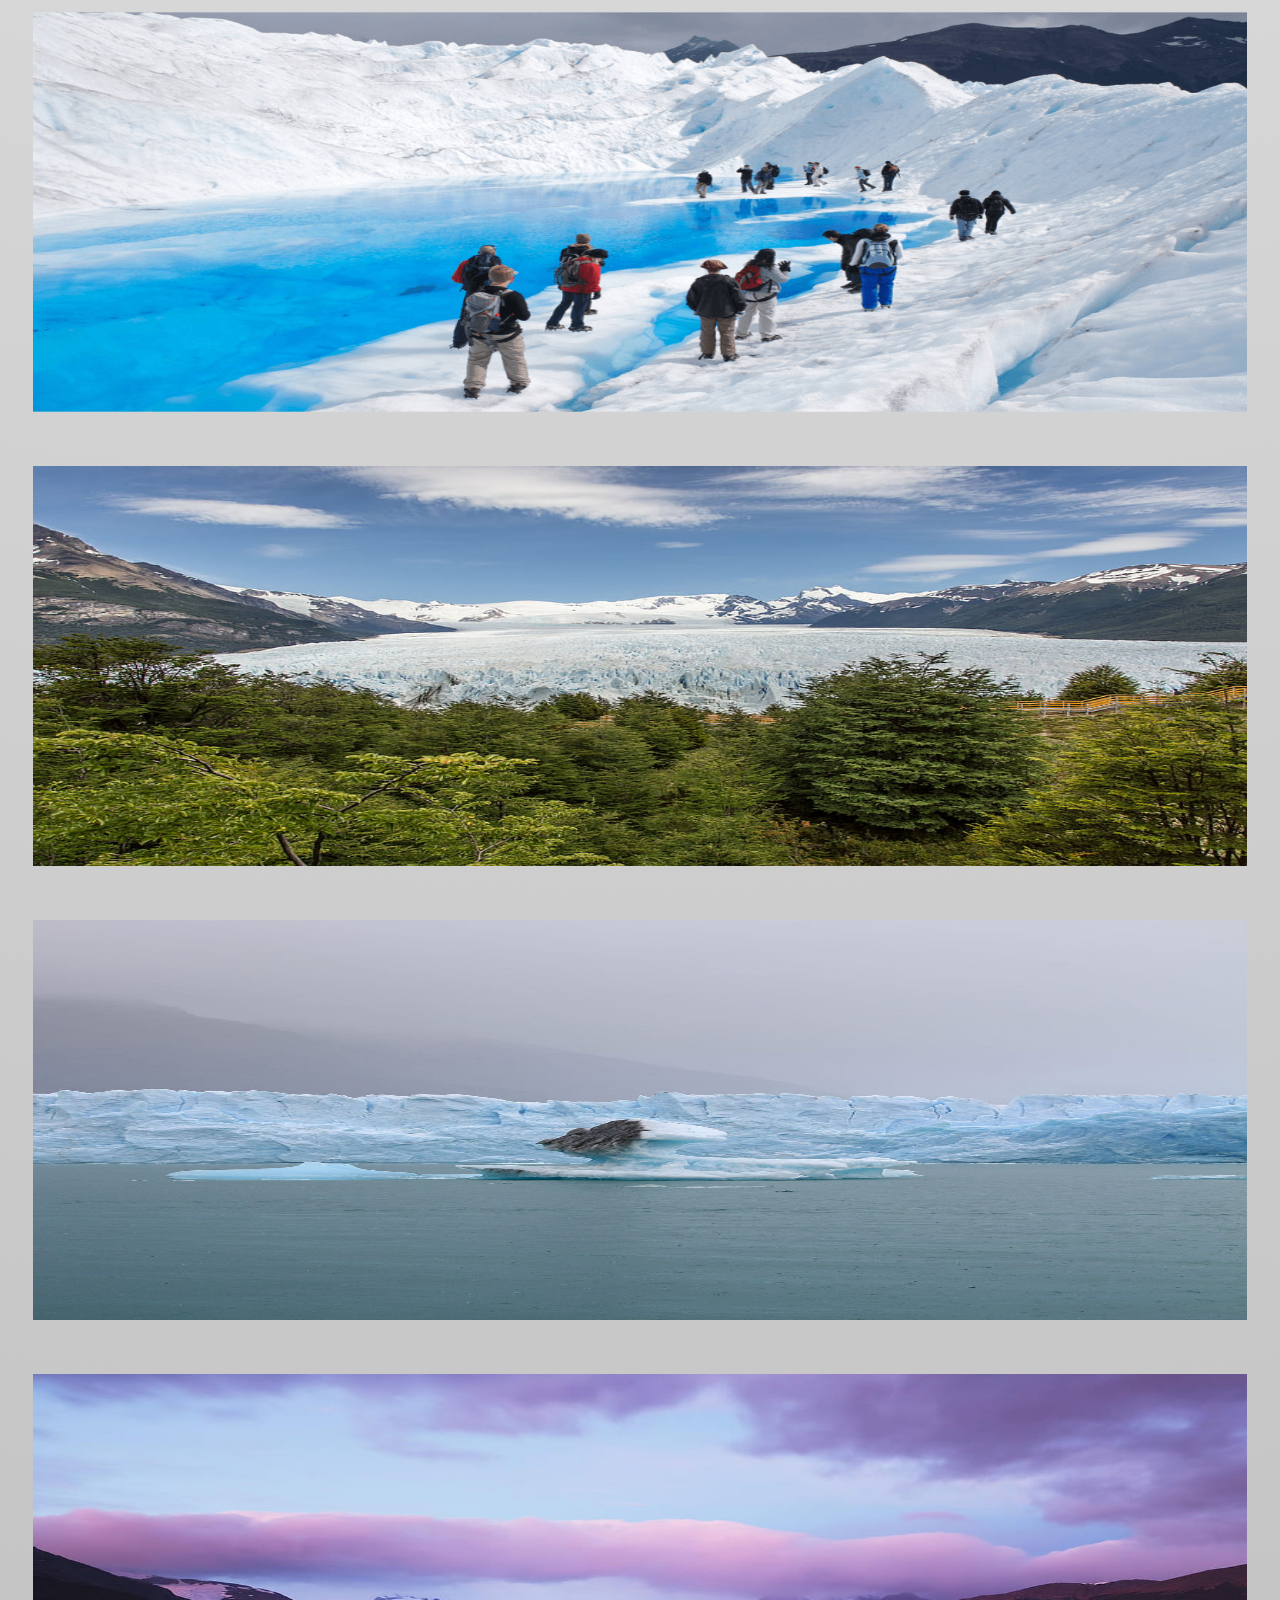
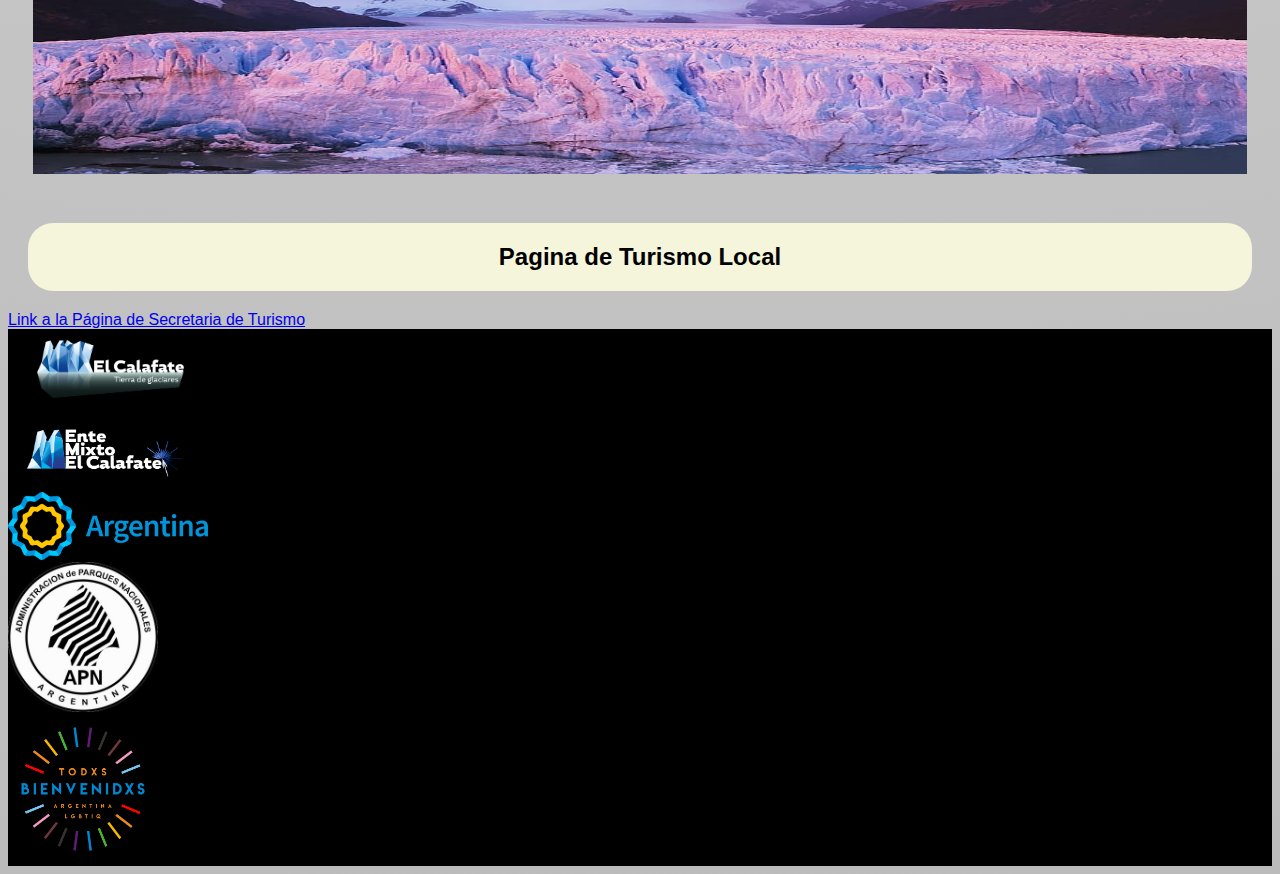
==== commit 06d1fb57: "first commit" ====
--- a/RSC/index.html
+++ b/RSC/index.html
@@ -19,7 +19,7 @@
               <div class="collapse navbar-collapse" id="navbarSupportedContent">
                 <ul class="navbar-nav me-auto mb-2 mb-lg-0">
                   <li class="nav-item">
-                    <a class="nav-link active fw-bold" aria-current="page" href="index.html#section_departamento_rio_santa_cruz">Información del Alojamiento</a>
+                    <a class="nav-link fw-bold" aria-current="page" href="index.html#section_departamento_rio_santa_cruz">Información del Alojamiento</a>
                   </li>
                   <li class="nav-item">
                     <a class="nav-link fw-bold" href="index.html#acerca_de_el_calafate">Información de El Calafate</a>
@@ -28,7 +28,7 @@
                     <a class="nav-link fw-bold" href="index.html#acerca_del_glaciar_perito_moreno">Información de Glaciar Perito Moreno</a>
                   </li>
                   <li class="nav-item">
-                    <a class="nav-link fw-bold" href="index.html#actividades_en_calafate">Actividades</a>
+                    <a class="nav-link fw-bold" href="index.html#actividades_en_calafate">Pagina de Turismo Local</a>
                   </li>
                 </ul>
                 <form class="d-flex" role="search">
@@ -43,44 +43,23 @@
     <body>   
             <!--*******************************************************************************-->
              <!--   CAROUSEL   -->
-            <div id="carouselExampleCaptions" class="carousel slide">
-            <div class="carousel-indicators">
-              <button type="button" data-bs-target="#carouselExampleCaptions" data-bs-slide-to="0" class="active" aria-current="true" aria-label="Slide 1"></button>
-              <button type="button" data-bs-target="#carouselExampleCaptions" data-bs-slide-to="1" aria-label="Slide 2"></button>
-              <button type="button" data-bs-target="#carouselExampleCaptions" data-bs-slide-to="2" aria-label="Slide 3"></button>
-            </div>
-            <div class="carousel-inner">
-              <div class="carousel-item active">
-                <img src="imagenescarousel/Glaciar atardeciendo.jpg" class="d-block w-100" alt="imagen del glaciar perito moreno atardeciendo">
-                <div class="carousel-caption d-none d-md-block">
-                  <h5>Atardecer en Glaciar Perito Moreno</h5>
-                </div>
-              </div>
-              <div class="carousel-item">
-                <img src="imagenescarousel/PeritoMorenoArgentina.jpg" class="d-block w-100" alt="Glaciar Perito Moreno Sector Sur">
-                <div class="carousel-caption d-none d-md-block">
-                  <h5>Glaciar Perito Moreno desde sector Sur</h5>
-                </div>
-              </div>
-              <div class="carousel-item">
-                    <img src="imagenescarousel/perito moreno de dia.jpg" class="d-block w-100" alt="Glaciar Perito Moreno de Dia">
-                    <div class="carousel-caption d-none d-md-block">
-                      <h5>Campo de Hielo</h5>
-                </div>
-            </div>
-            <button class="carousel-control-prev" type="button" data-bs-target="#carouselExampleCaptions" data-bs-slide="prev">
-              <span class="carousel-control-prev-icon" aria-hidden="true"></span>
-              <span class="visually-hidden">Anterior</span>
-            </button>
-            <button class="carousel-control-next" type="button" data-bs-target="#carouselExampleCaptions" data-bs-slide="next">
-              <span class="carousel-control-next-icon" aria-hidden="true"></span>
-              <span class="visually-hidden">Siguiente</span>
-            </button>
-          </div>
-    </body>
+            
+             <div id="carouselExampleSlidesOnly" class="carousel slide" data-bs-ride="carousel">
+              <div class="carousel-inner">
+                <div class="carousel-item active">
+                  <img src="imagenescarousel/Glaciar atardeciendo.jpg" class="d-block w-100" alt="Glaciar Perito Moreno en un espectacular atardecer">
+                </div>
+                <div class="carousel-item">
+                  <img src="imagenescarousel/perito moreno de dia.jpg" class="d-block w-100" alt="Glaciar Perito Moreno de dia mostrando el campo de hielo">
+                </div>
+                <div class="carousel-item">
+                  <img src="imagenescarousel/PeritoMorenoArgentina.jpg" class="d-block w-100" alt="El Perito Moreno visto desde el sector sur">
+                </div>
+              </div>
+            </div>
+    
 
           <!--*******************************************************************-->
-          <!--        h1 h2 p a div         -->
    
         <main>      
           <h1 class="deptoh1 border border-darksubtle">Departamento Río Santa Cruz</h1>
@@ -98,15 +77,15 @@
                         <img src="imagenes/patio.png.jpg" alt="">
                     </div>
                     <div class="col-lg-4">
+                        <img src="imagenes/frente.png.JPG" alt="">
+                    </div>
+                    <div class="col-lg-4">
+                        <img src="imagenes/vistapatio.png.jpg" alt="">
+                    </div>
+                    <div class="col-lg-4">
                         <img src="imagenes/vistalago.png.jpg" alt="">
                     </div>
                     <div class="col-lg-4">
-                        <img src="imagenes/vistapatio.png.jpg" alt="">
-                    </div>
-                    <div class="col-lg-4">
-                        <img src="imagenes/frente.png.JPG" alt="">
-                    </div>
-                    <div class="col-lg-4">
                         <img src="imagenes/dormitorio2.png.jpg" alt="">
                     </div>
                     <div class="col-lg-4">
@@ -121,19 +100,46 @@
                     <div class="col-lg-4">
                         <img src="imagenes/cocina.png.jpg" alt="">
                     </div>
-                    <div class="col-lg-4">
-                        <img src="imagenes/baño.png.jpg" alt="">
-                    </div>
                 </div>
             </section>
+
+<!--****************************************************************************-->
 
              <section id="section_departamento_rio_santa_cruz"> </section>
           <h2 class="acerca_de_el_calafate">Acerca de El Calafate</h2>
-          <p>El Calafate, llamado popularmente «Calafate», es una ciudad ubicada en la ribera meridional del lago Argentino, en la región de la Patagonia, en la provincia de Santa Cruz, Argentina, a unos 80 km del glaciar Perito Moreno. Es la cabecera del departamento Lago Argentino.
+          <p class="">El Calafate, llamado popularmente «Calafate», es una ciudad ubicada en la ribera meridional del lago Argentino, en la región de la Patagonia, en la provincia de Santa Cruz, Argentina, a unos 80 km del glaciar Perito Moreno. Es la cabecera del departamento Lago Argentino.
 
             El Calafate es una de las tres principales ciudades de la provincia de Santa Cruz por su población, detrás de las ciudades de Río Gallegos y Caleta Olivia. Se encuentra a unos 320 km al noroeste de la capital provincial, Río Gallegos.
             
             Debe su notoriedad por ser la puerta de acceso al parque nacional Los Glaciares, el cual posee atractivos turísticos como el glaciar Perito Moreno, el glaciar Upsala, y el cerro Fitz Roy, entre otros, todos propios de la región oriental del campo de hielo Patagónico Sur y lindantes al parque nacional Torres del Paine de Chile.</p>
+
+
+            <section id="galeria" class="container">
+              <div class="text-center pt-5">
+                 <h1>Galería Imagenes de Calafate</h1>
+                 <p> Vistas de nuestra ciudad </p>
+              </div>
+            <div class="row">
+              <div class="col-lg-4">
+                  <img src="imagenesacercadecalafate/aldea de los ñomo.jpg" alt="">
+              </div>
+              <div class="col-lg-4">
+                  <img src="imagenesacercadecalafate/cabalgatas turismo.jpg" alt="">
+              </div>
+              <div class="col-lg-4">
+                  <img src="imagenesacercadecalafate/calafate aereo vista norte.jpg" alt="">
+              </div>
+              <div class="col-lg-4">
+                  <img src="imagenesacercadecalafate/camion grande turismo.jpg" alt="">
+              </div>
+              <div class="col-lg-4">
+                  <img src="imagenesacercadecalafate/imagen aerea cerro calafate turismo.jpg" alt="">
+              </div>
+              <div class="col-lg-4">
+                  <img src="imagenesacercadecalafate/laguna nimez turismo.jpg" alt="">
+              </div>
+
+<!--****************************************************************************-->
 
             <section id="acerca_de_el_calafate"></section>
           <h2 class="acerca_del_glaciar_perito_moreno">Acerca del Glaciar Perito Moreno</h2>
@@ -145,11 +151,63 @@
             
             El nombre del glaciar hace honor a Francisco Moreno, director del museo de la Sociedad Científica Argentina y activo explorador de la zona austral de ese país.</p>
             <section id="acerca_del_glaciar_perito_moreno"></section>
-            <h2 class="actividades_en_calafate">Actividades</h2>
+
+            <section id="galeria" class="container">
+              <div class="text-center pt-5">
+                 <h1 class="acerca_del_glaciar_perito_morenoimg text-center">En el Perito Moreno</h1>
+                 <p></p>
+              </div>
+            <div class="row">
+              <div class="col-lg-4">
+                  <img src="imagenesglaciar/calafate-pasarelas turismo.jpg" alt="vista desde las pasarelas al glaciar">
+              </div>
+              <div class="col-lg-4">
+                  <img src="imagenesglaciar/kayak sobre hielo turismo.jpg" alt="turistas realizando kayak cerca de tempanos">
+              </div>
+              <div class="col-lg-4">
+                  <img src="imagenesglaciar/minitrekking.png" alt="foto de minitrekking en laguna glaciar">
+              </div>
+              <div class="col-lg-4">
+                <img src="imagenesglaciar/campo de hielo.jpg" alt="foto de minitrekking en laguna glaciar">
+            </div>
+            <div class="col-lg-4">
+              <img src="imagenesglaciar/tempano glaciar.jpg" alt="foto de minitrekking en laguna glaciar">
+            </div>
+             <div class="col-lg-4">
+            <img src="imagenesglaciar/otroatardecer.jpg" alt="foto de minitrekking en laguna glaciar">
+            </div>
+
+<!--****************************************************************************-->
+
+            <h2 class="actividades_en_calafate">Pagina de Turismo Local</h2>
             <section id="actividades_en_calafate"></section>
+            
+            <div> <a href="https://www.elcalafate.tur.ar/" target="_blank"> Link a la Página de Secretaria de Turismo</a> </div>
+            
+            
+              
         </main>    
-        
-    
-
-<footer>pie de pagina</footer>
+    </body>   
+
+ <!--****************************************************************************-->   
+
+<footer class="piedepagina d-flex justify-content-center">
+       <div class="imagenesfooter"> 
+        <img width="200px, 180px" src="logosfooter/EL_CALAFATE_LOGO blanco-01-01 turismo.png" alt="logo de calafate blanco"> 
+      </div> 
+      <div class="imagenesfooter"> 
+        <img width="200px, 180px" src="logosfooter/Ente mixto logo turismo.png" alt="logo de ente mixto"> 
+      </div>
+      <div class="imagenesfooter"> 
+        <img width="200px, 180px" src="logosfooter/ID_MPA_escarapela-hz_RGB turismo.png" alt="escarapela argentina"> 
+      </div>
+      <div class="imagenesfooter"> 
+        <img width="150px, 150px" src="logosfooter/parques-nacionales turismo.png" alt="logo de parques nacionales"> 
+      </div>
+      <div class="imagenesfooter"> 
+        <img width="150px, 150px" src="logosfooter/SELLO TODXS BIENVENIDXS - COLOR - Fondo transparente turismo.png" alt="logo lgbt"> 
+      </div>
+
+
+</footer>
 </html>--- a/RSC/style.css
+++ b/RSC/style.css
@@ -19,7 +19,7 @@
     height: 400px;
 }
 #galeria img:hover{
-    border: 5px solid #f7f7f7;
+    border: 5px solid #afafaf;
 }
 
 
@@ -44,17 +44,17 @@
 }
 .acerca_de_el_calafate{
     display: flex;
+    text-align: center;
     justify-content: center;
     background-color: beige;
     border-radius: 25px;
     margin: 20px;
     padding: 20px;
-    border-radius: black 5px;
 }
 .acerca_del_glaciar_perito_moreno{
     margin: 20px;
     padding: 20px;
-    background-color: beige;
+    background-color: rgb(211, 242, 232);
     display: flex;
     justify-content: center;
     border-radius: 25px;
@@ -67,3 +67,13 @@
     background-color: beige;
     border-radius: 25px;
 }
+.piedepagina{
+    background-color: black;
+    font-size: 10px;
+}
+.acerca_del_glaciar_perito_morenoimg{
+    background-color: rgb(211, 242, 232);
+    border-radius: 25px;
+    margin: 20px;
+    padding: 20px;
+}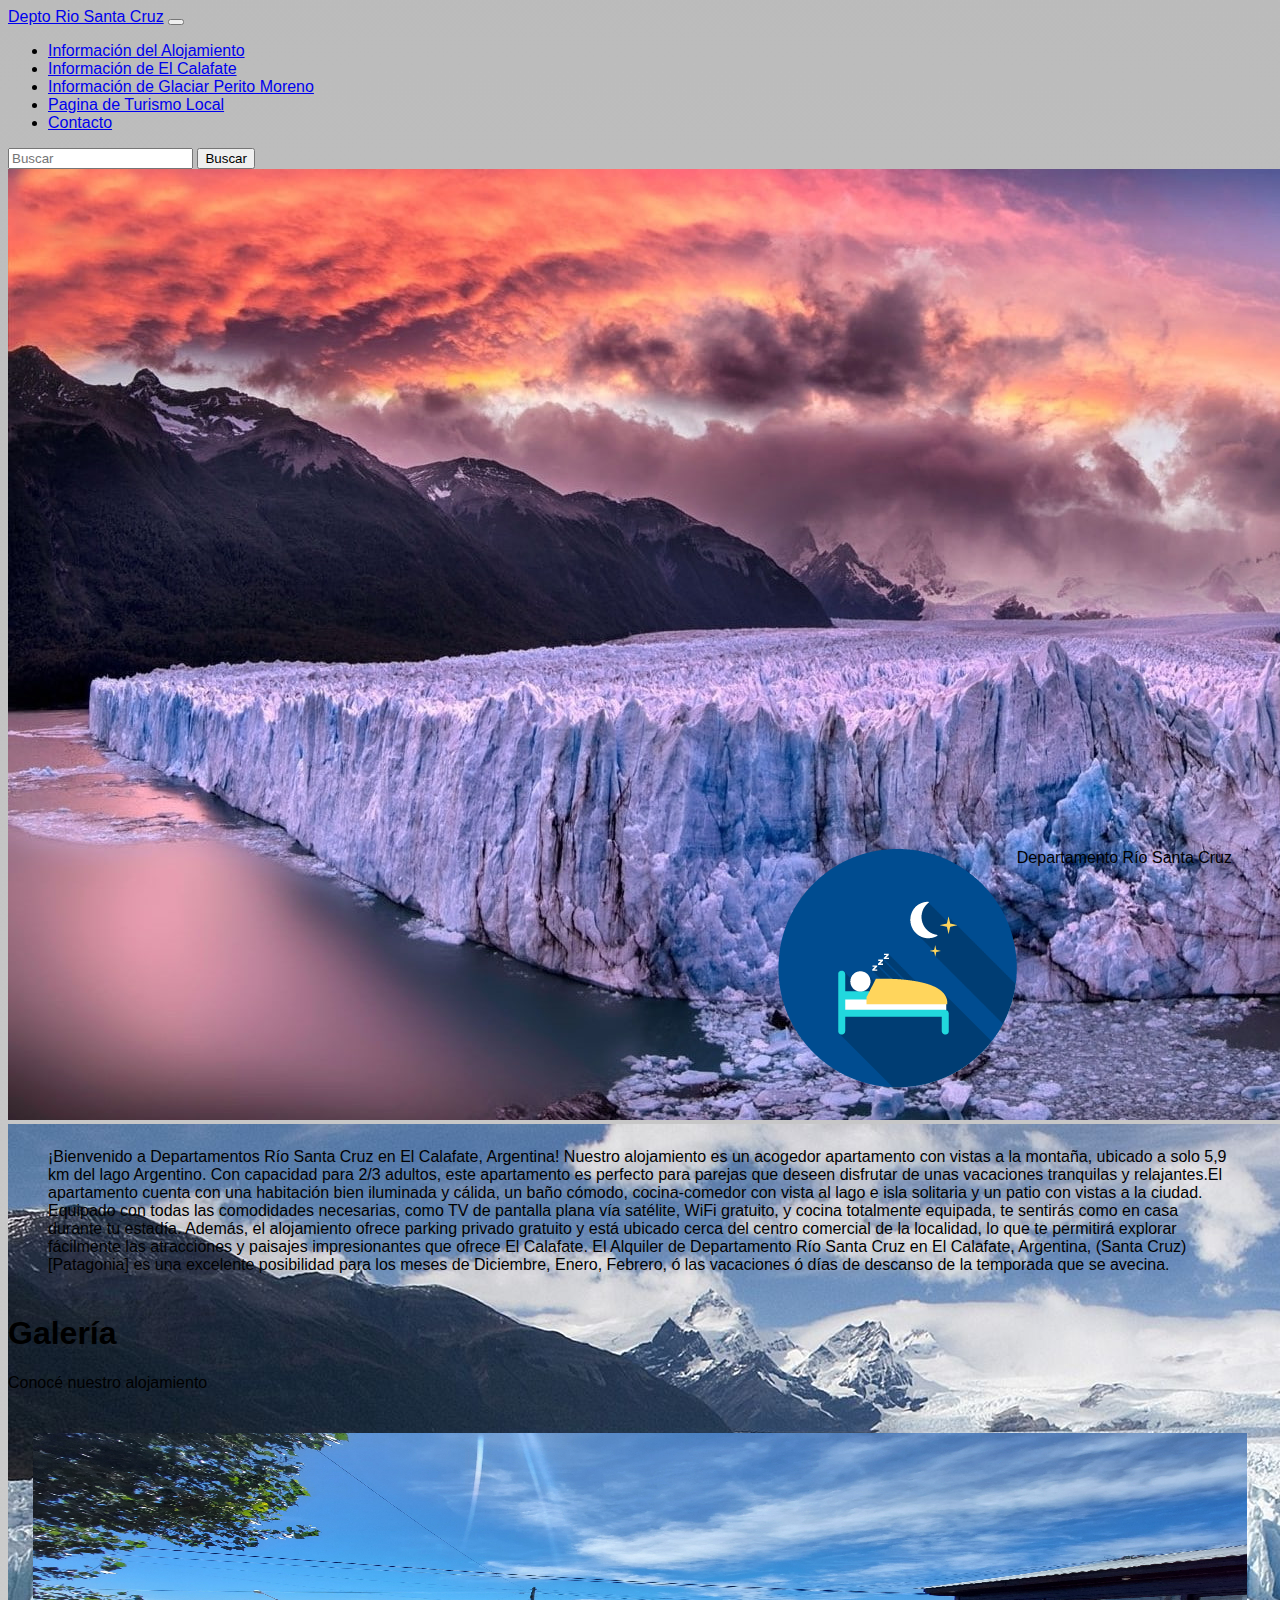
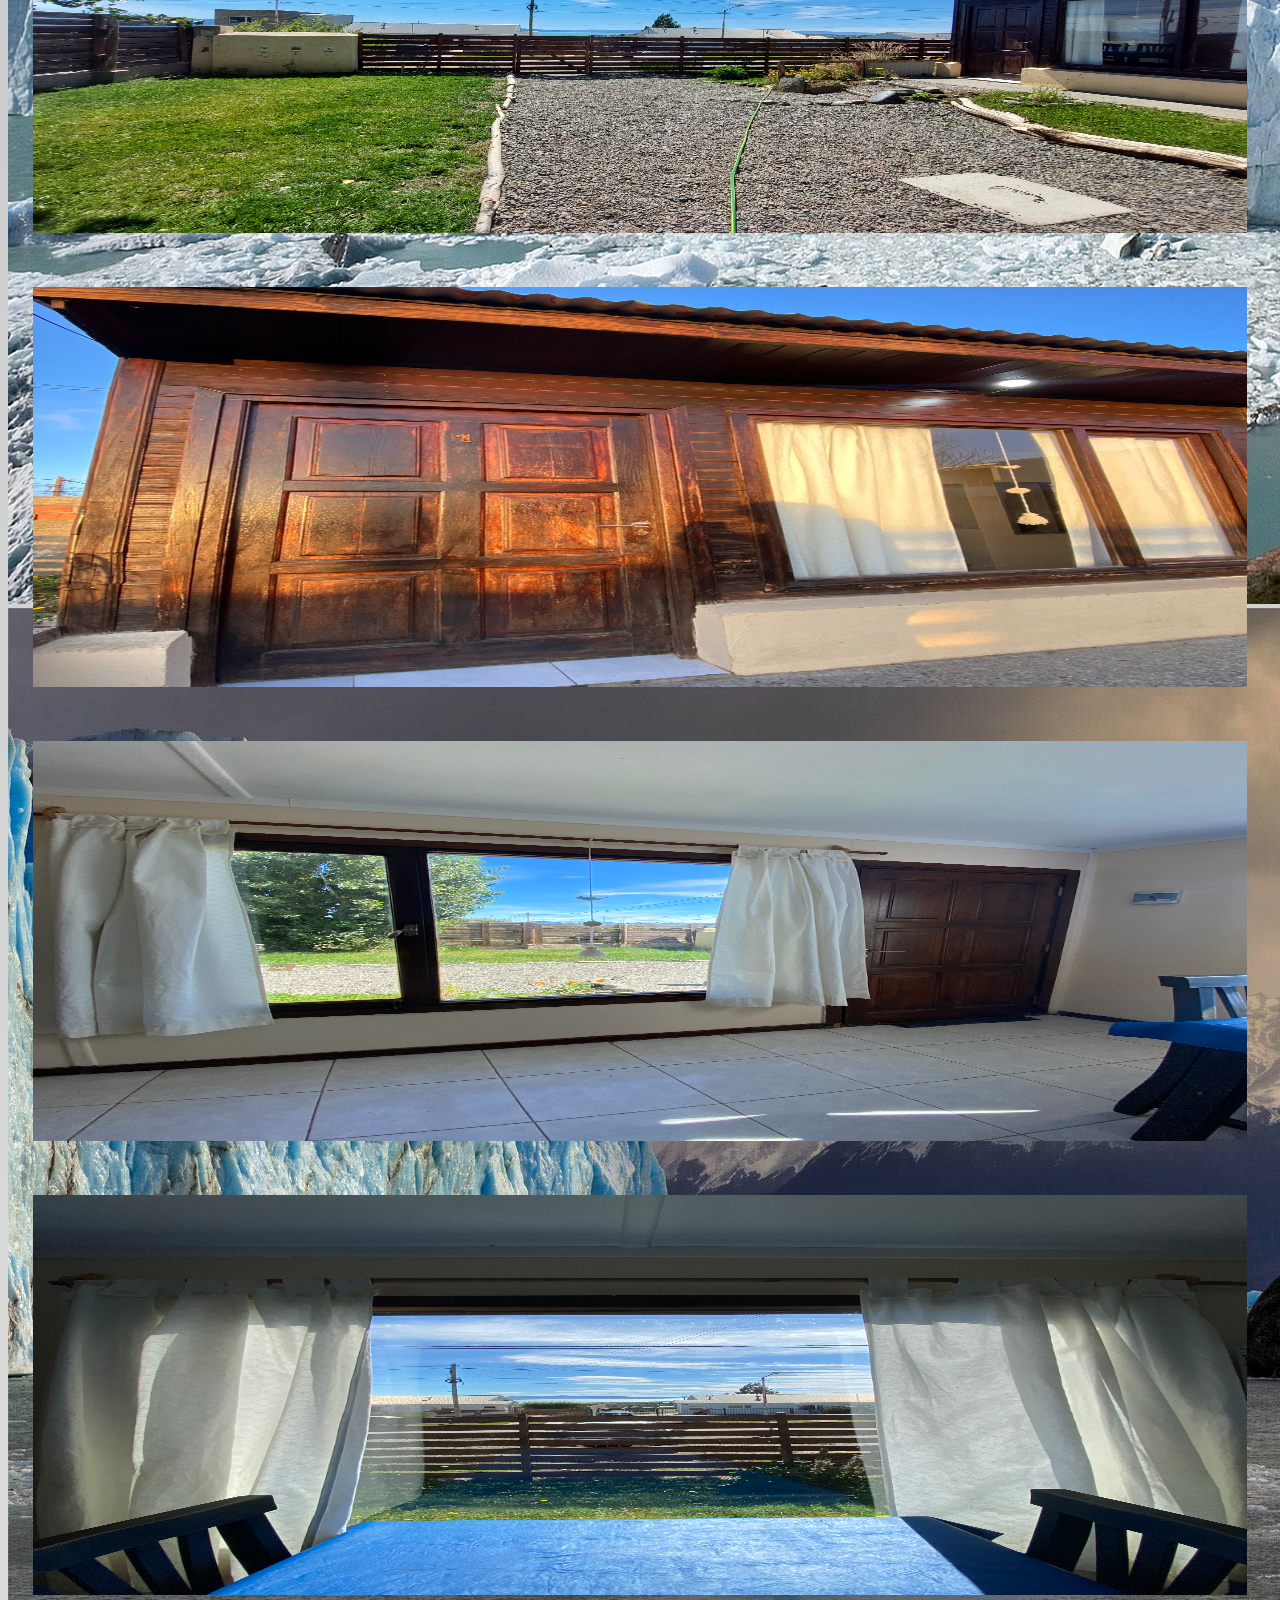
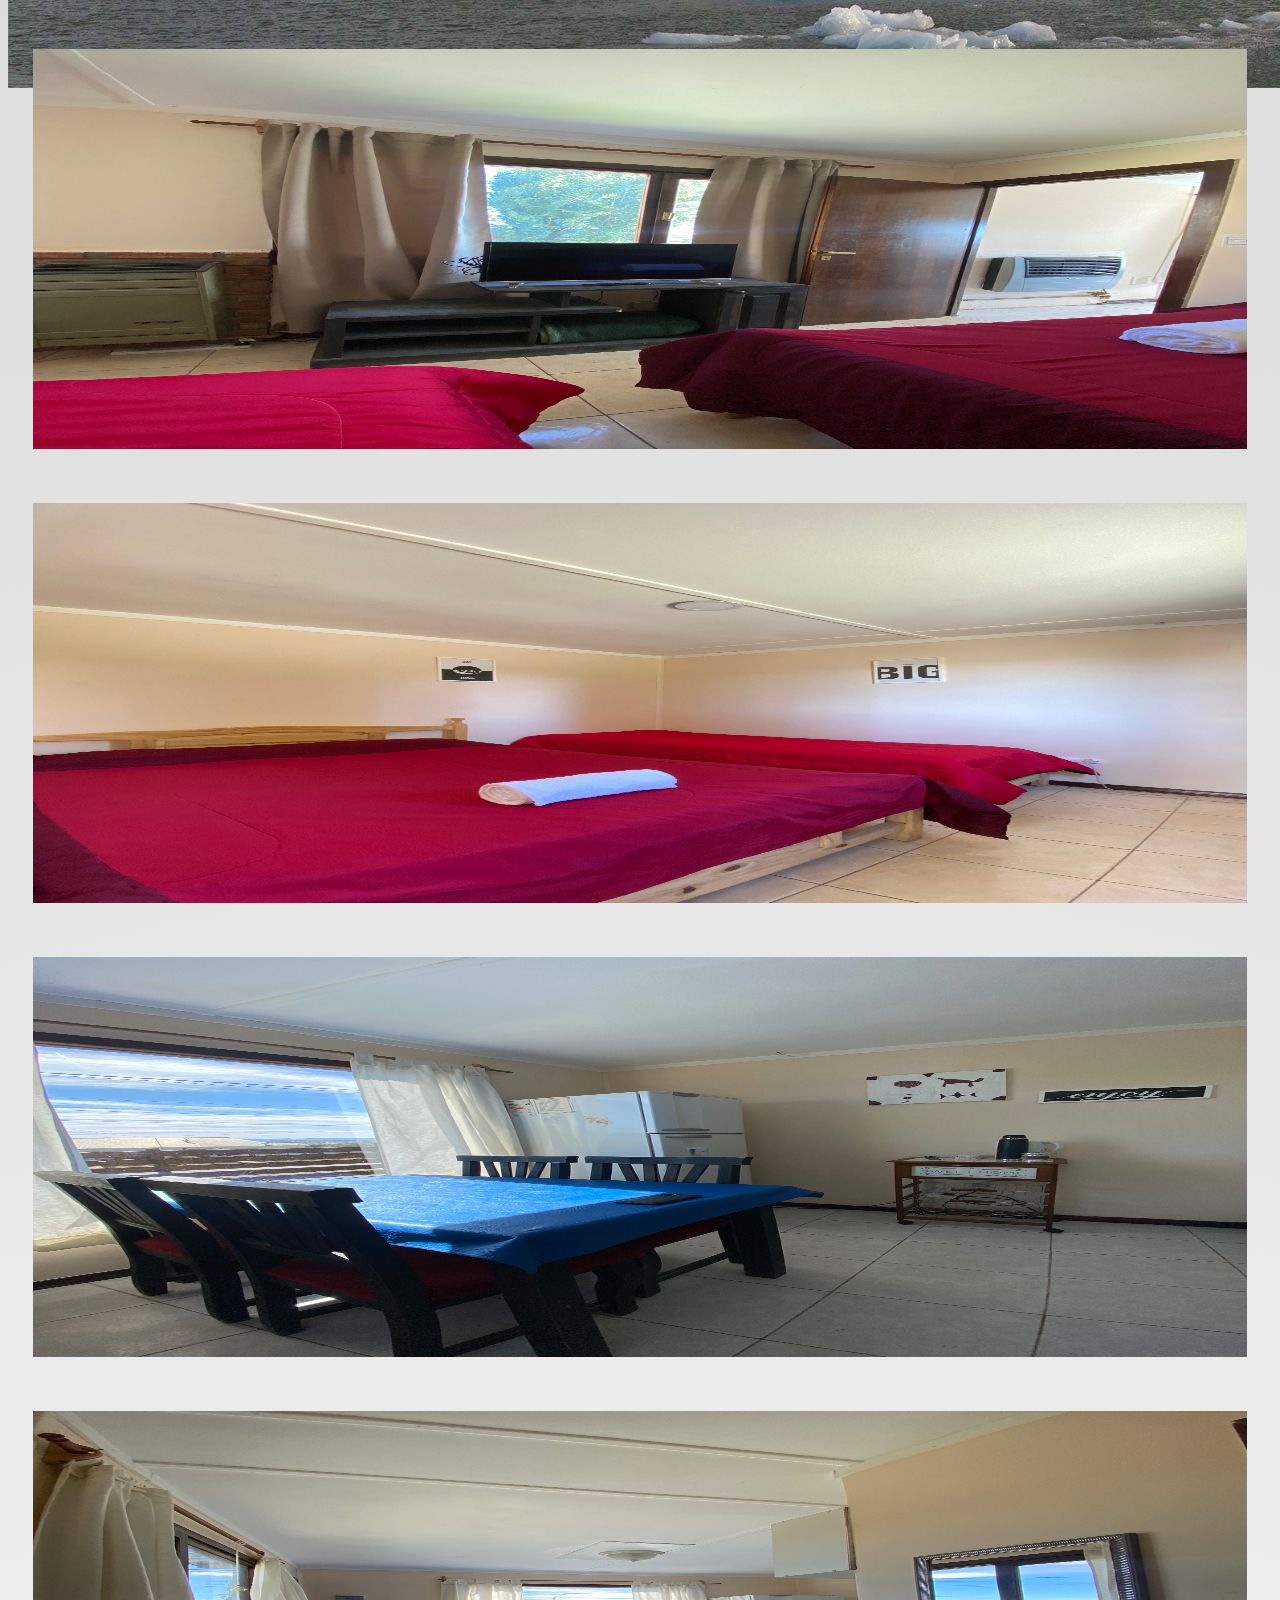
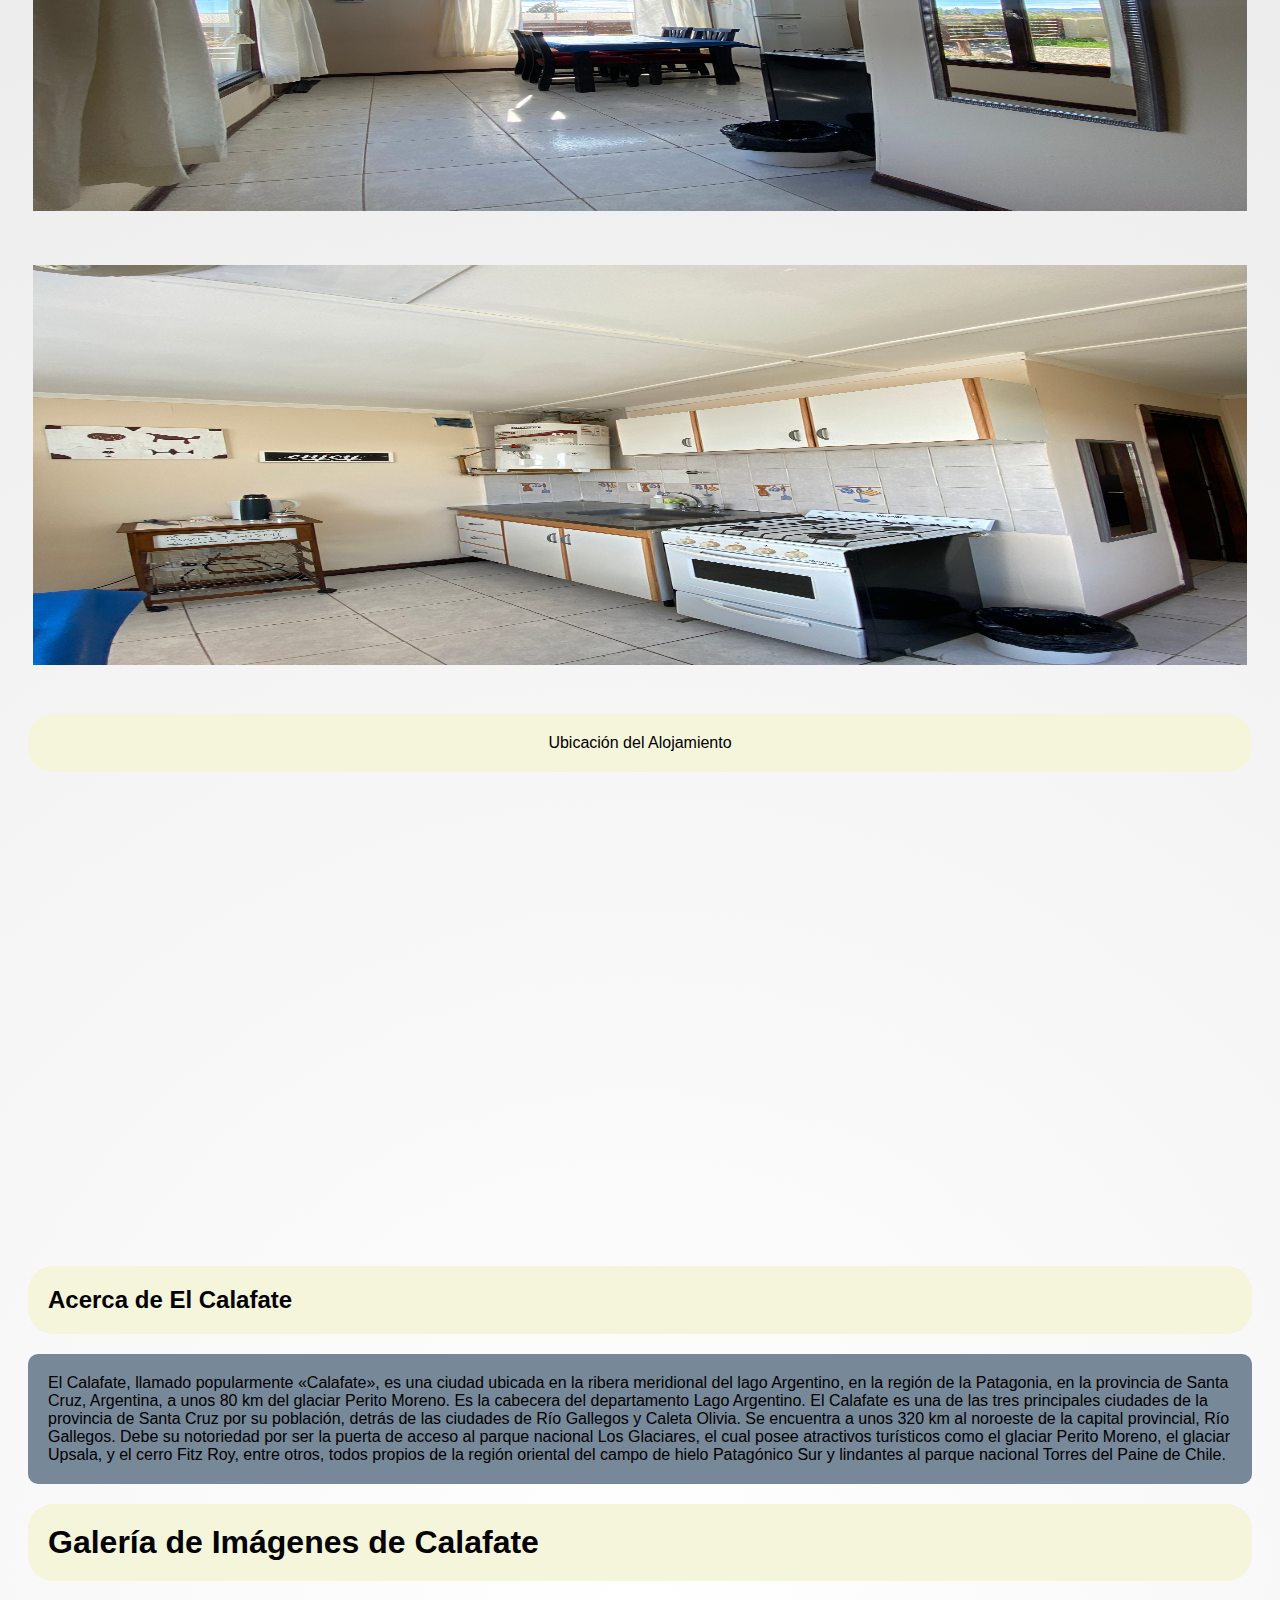
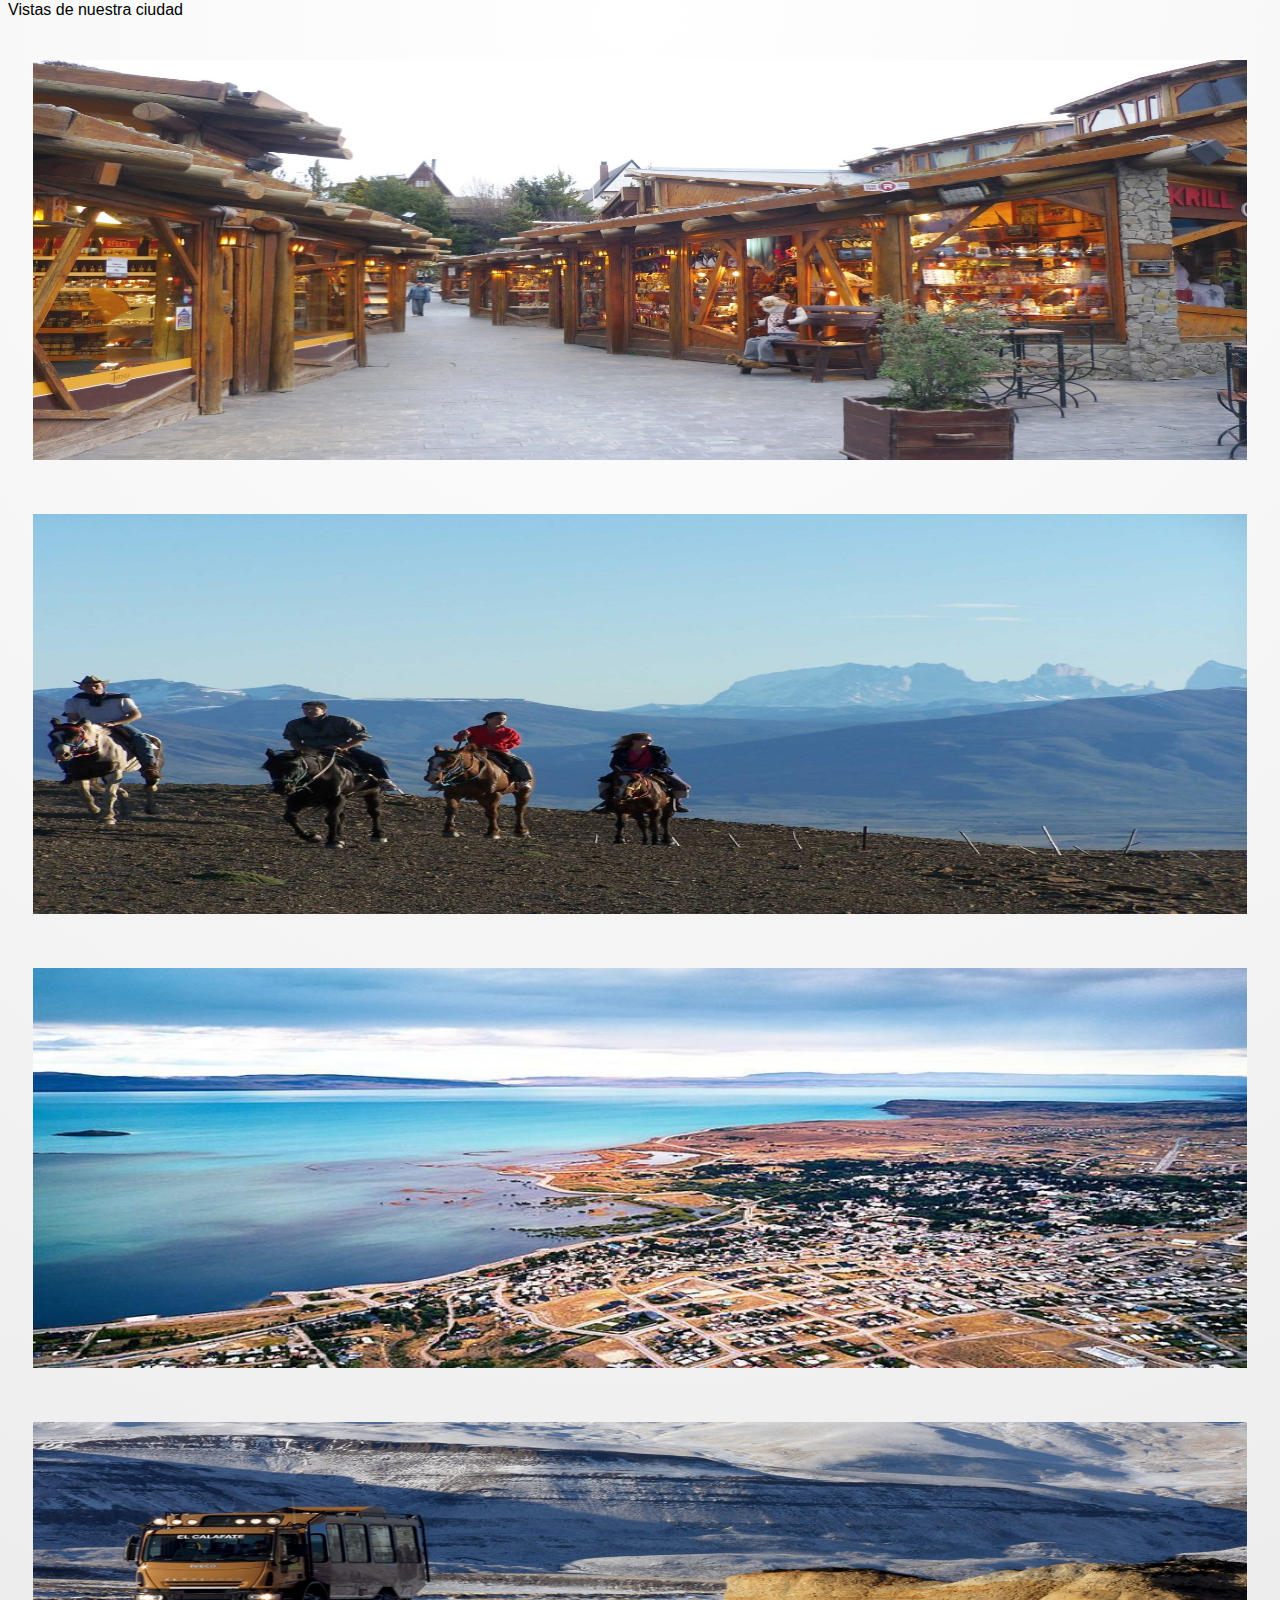
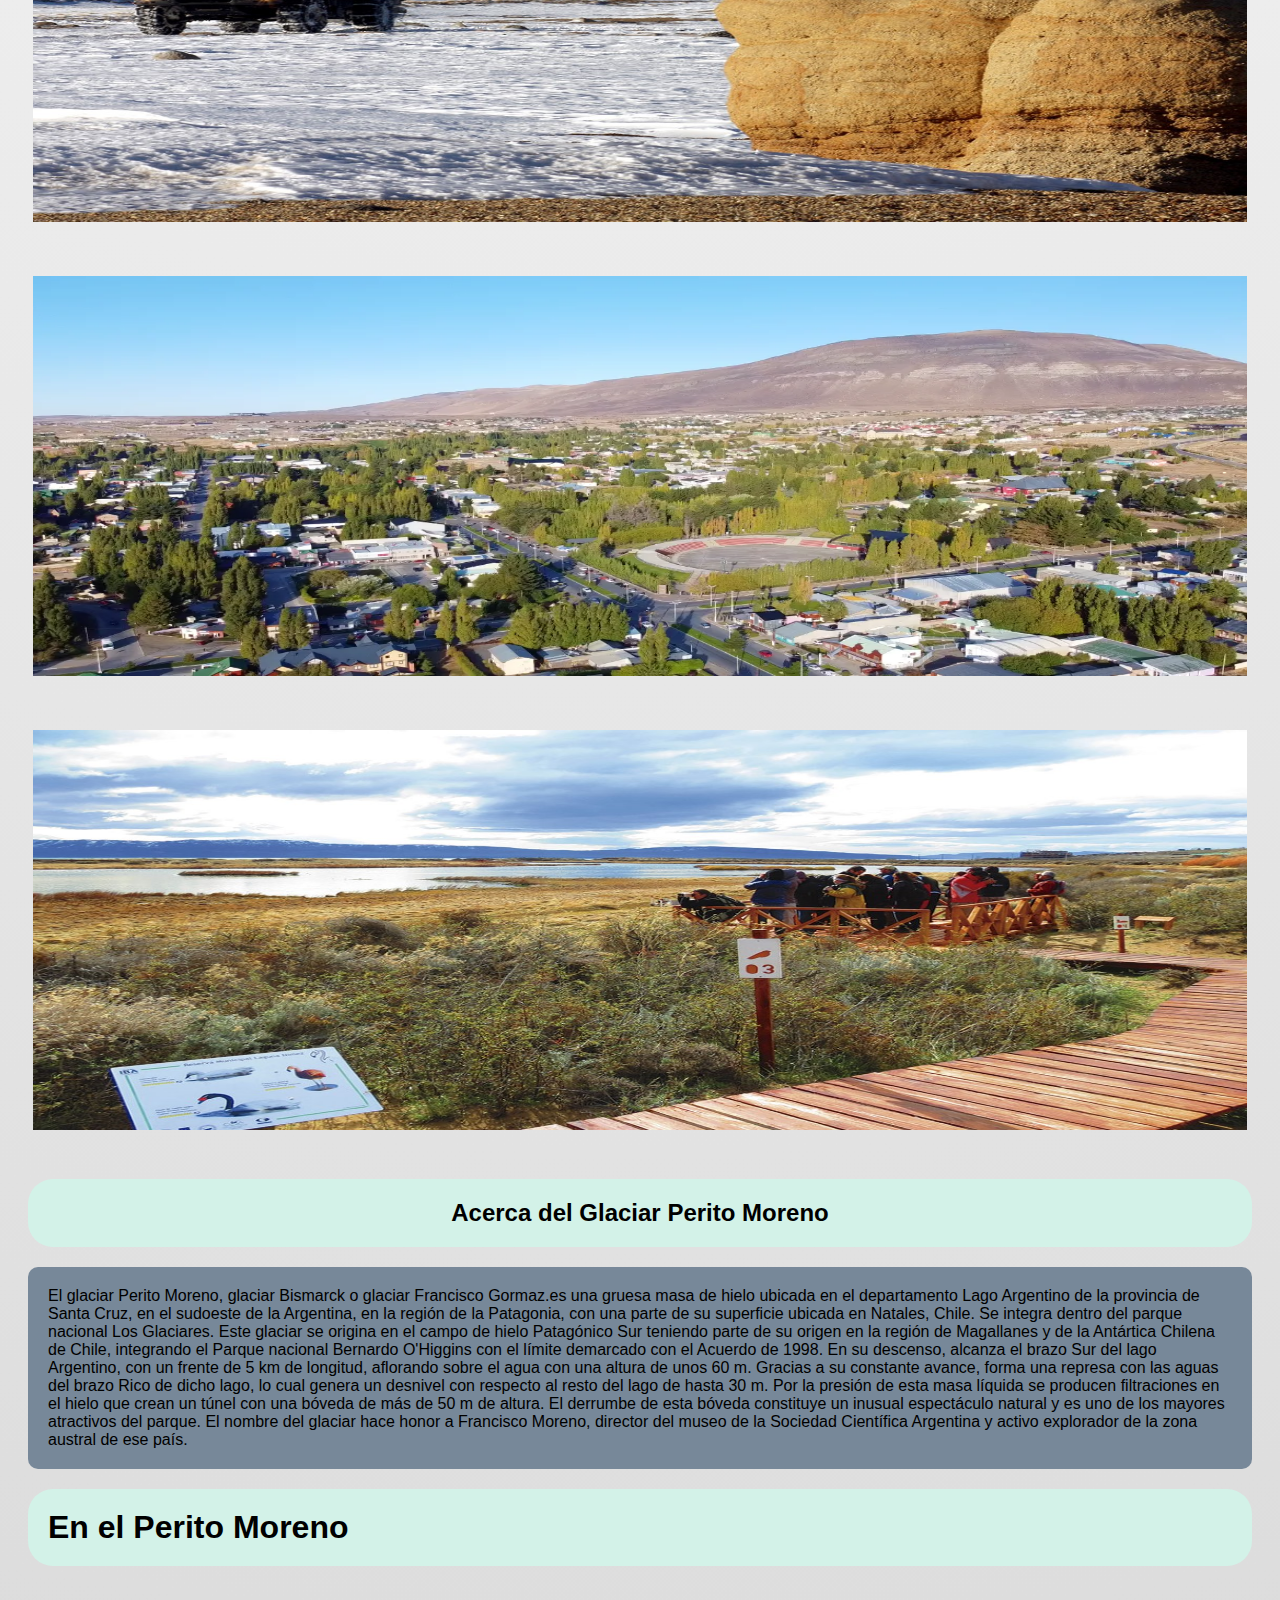
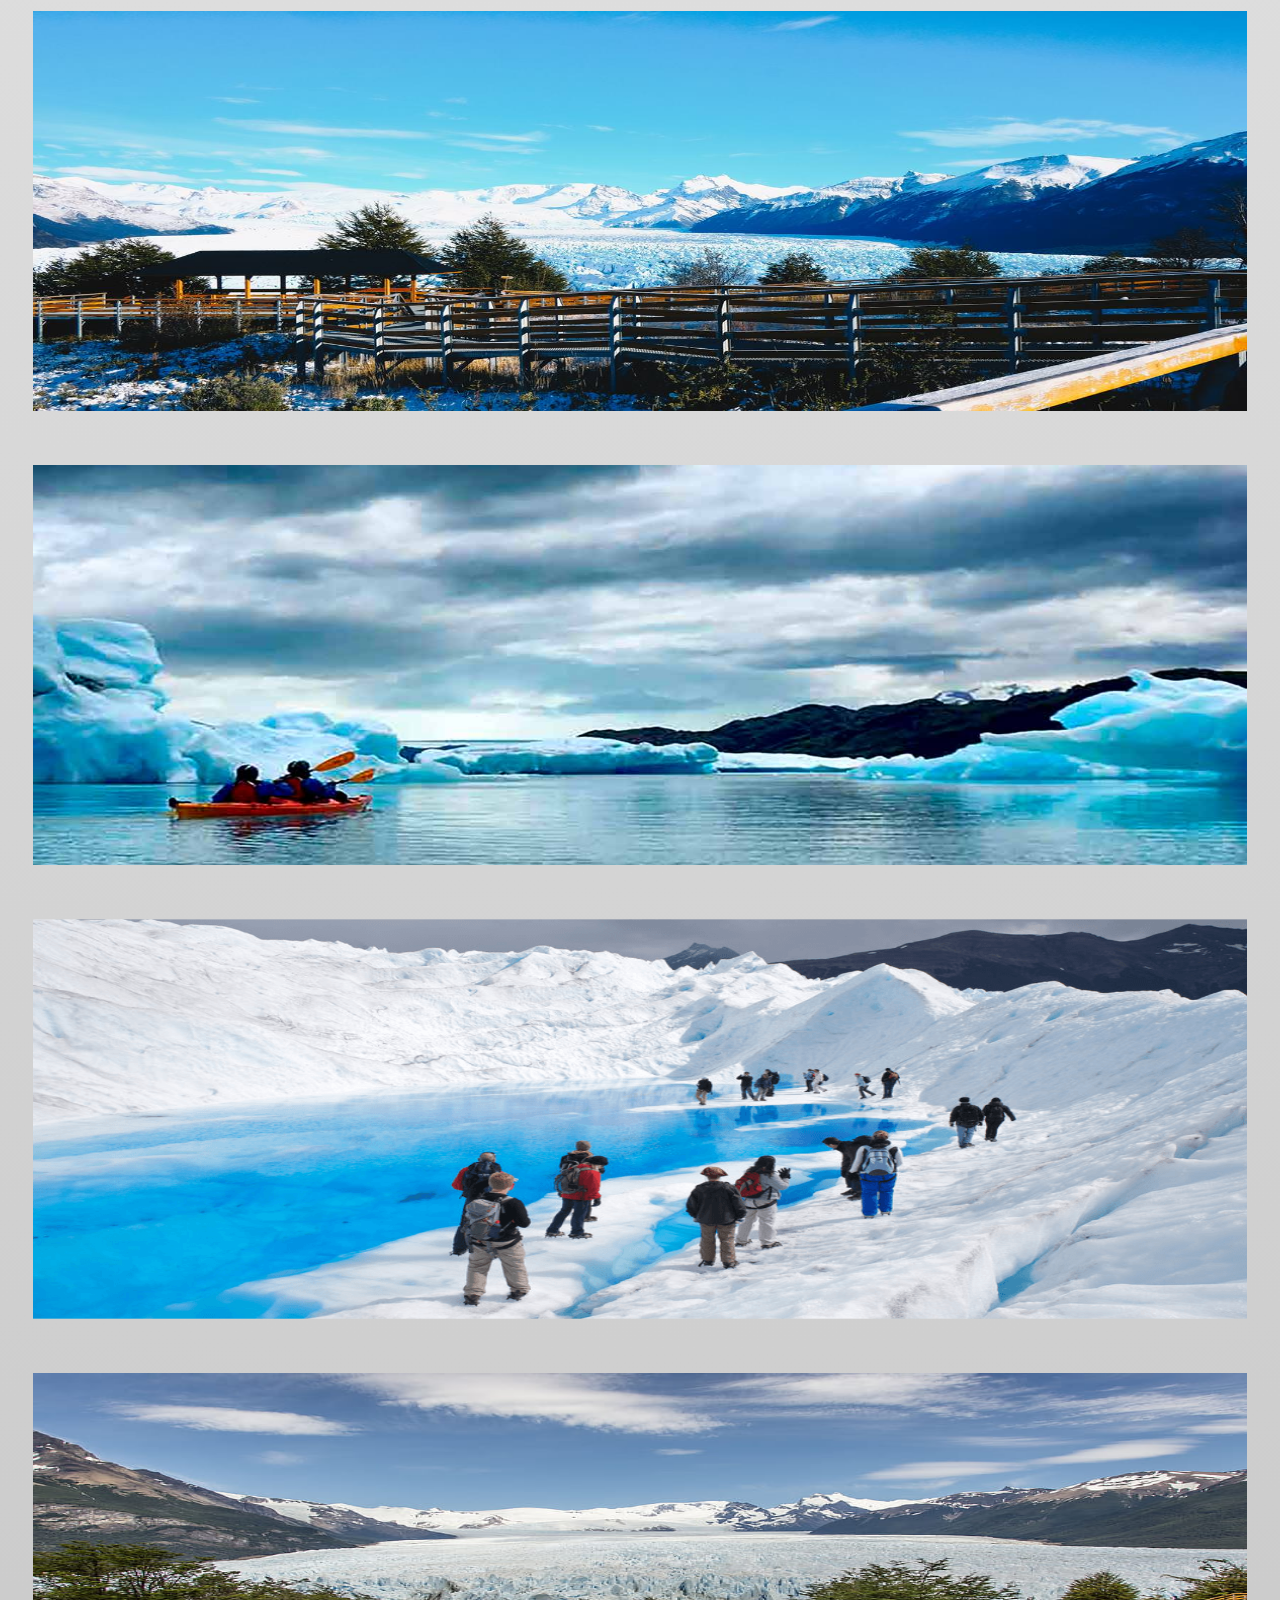
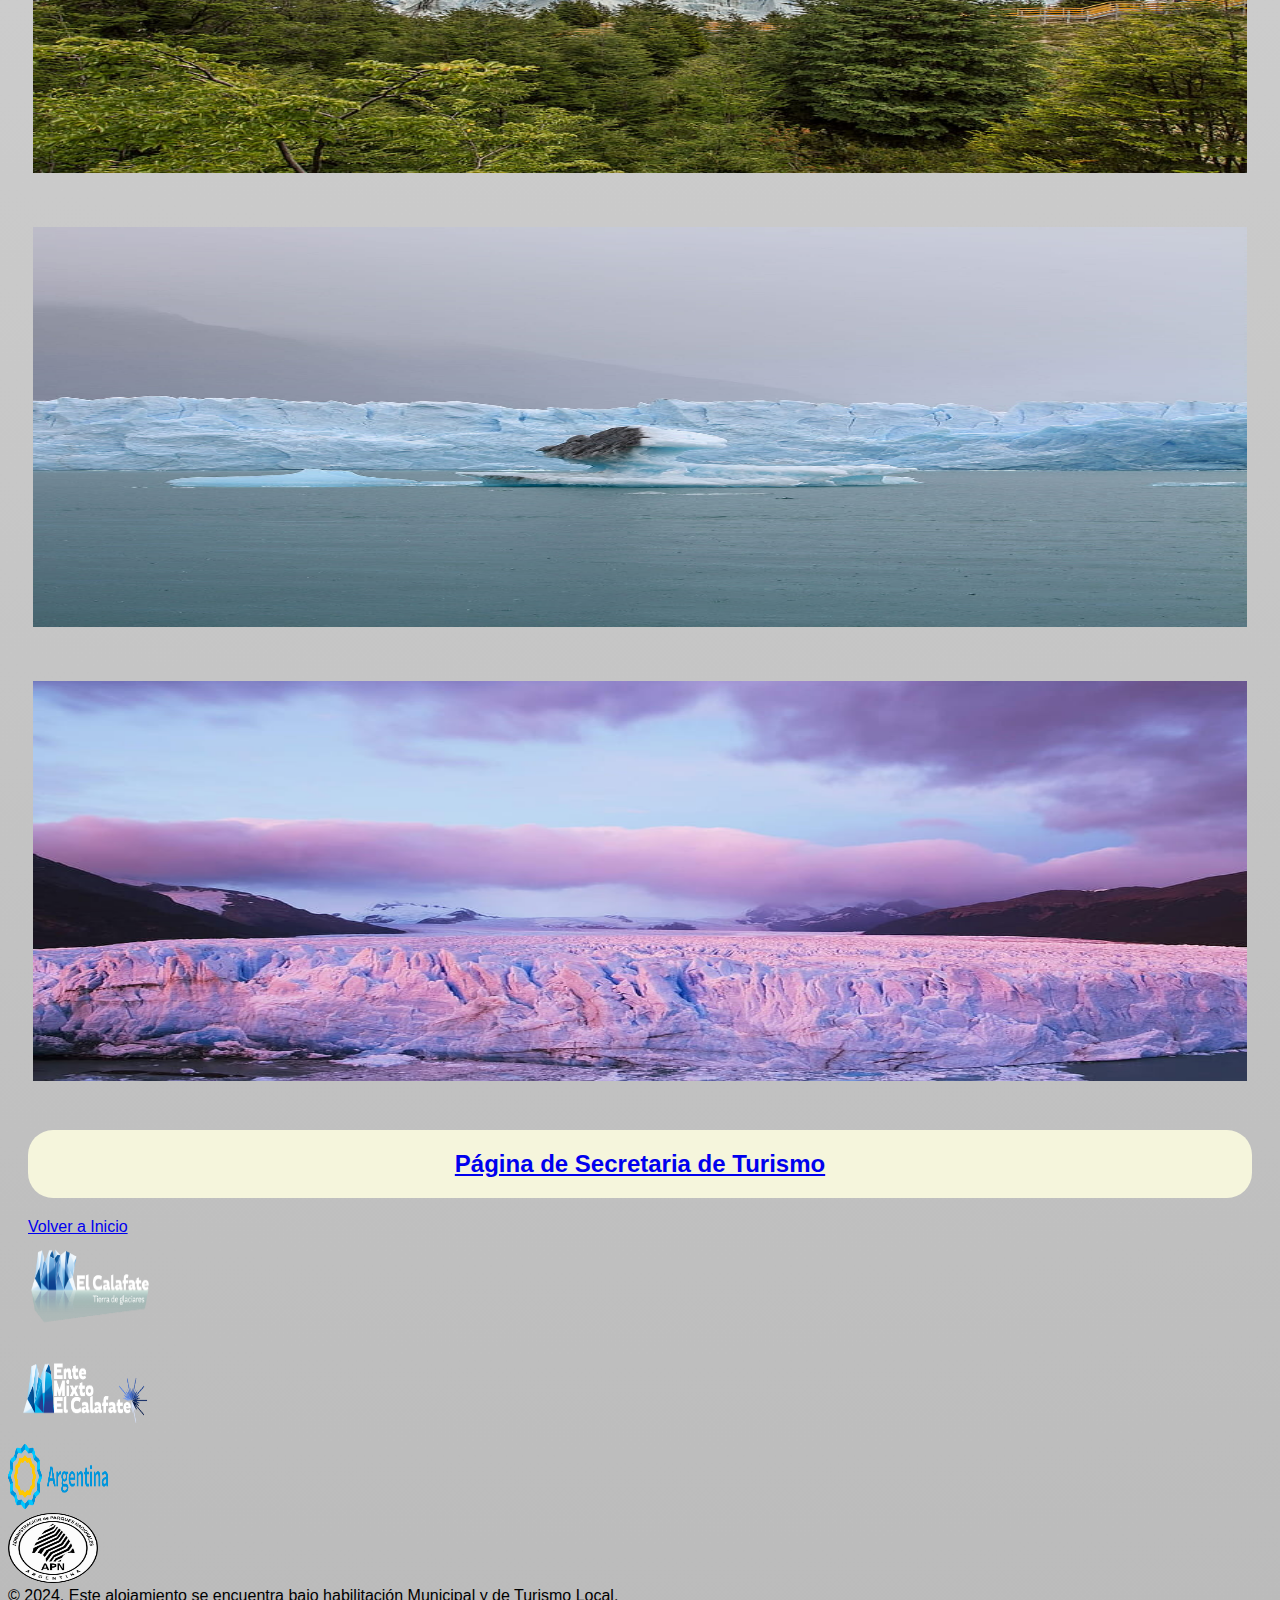
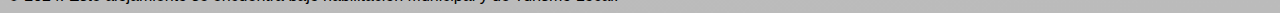
==== commit ee144381: "first commit" ====
--- a/RSC/index.html
+++ b/RSC/index.html
@@ -7,12 +7,14 @@
     <link href="https://cdn.jsdelivr.net/npm/bootstrap@5.3.2/dist/css/bootstrap.min.css" rel="stylesheet" integrity="sha384-T3c6CoIi6uLrA9TneNEoa7RxnatzjcDSCmG1MXxSR1GAsXEV/Dwwykc2MPK8M2HN" crossorigin="anonymous">
     <link rel="stylesheet" href="style.css">
 </head>
+
+<body>
 <header>
     <script src="https://cdn.jsdelivr.net/npm/bootstrap@5.3.2/dist/js/bootstrap.bundle.min.js" integrity="sha384-C6RzsynM9kWDrMNeT87bh95OGNyZPhcTNXj1NW7RuBCsyN/o0jlpcV8Qyq46cDfL" crossorigin="anonymous"></script>
     
-        <nav class="navbar navbar-expand-lg bg-body-tertiary">
+        <nav  id="navbar" class="navbar navbar-expand-lg bg-body-tertiary p-3">
             <div class="container-fluid">
-              <a class="navbar-brand fw-bold" href="#">Deptos Rio Santa Cruz</a>
+              <a class="navbar-brand fw-bold fs-2 text text-center" href="#">Depto Rio Santa Cruz</a>
               <button class="navbar-toggler" type="button" data-bs-toggle="collapse" data-bs-target="#navbarSupportedContent" aria-controls="navbarSupportedContent" aria-expanded="false" aria-label="Toggle navigation">
                 <span class="navbar-toggler-icon"></span>
               </button>
@@ -30,17 +32,20 @@
                   <li class="nav-item">
                     <a class="nav-link fw-bold" href="index.html#actividades_en_calafate">Pagina de Turismo Local</a>
                   </li>
+                  <li class="nav-item">
+                    <a class="nav-link fw-bold" aria-current="page" href="contacto.html">Contacto</a>
+                  </li>
                 </ul>
                 <form class="d-flex" role="search">
                   <input class="form-control me-2" type="Buscar" placeholder="Buscar" aria-label="Buscar">
-                  <button class="btn btn-outline-success" type="submit">Buscar</button>
+                  <button class="btn btn-primary btn-primary-outline-success" type="submit">Buscar</button>
                 </form>
               </div>
             </div>
           </nav>
 </header>         
    
-    <body>   
+       
             <!--*******************************************************************************-->
              <!--   CAROUSEL   -->
             
@@ -61,100 +66,115 @@
 
           <!--*******************************************************************-->
    
-        <main>      
-          <h1 class="deptoh1 border border-darksubtle">Departamento Río Santa Cruz</h1>
+        <main>  
+          <section id="section_departamento_rio_santa_cruz"> </section>   
+          <div class="w-75 mx-auto">
+          <div class="deptoh1 border border-darksubtle justify-content-center position-relative fs-2 fw-bold"> <img src="logoalojamientos/alojamientos turismo.png" alt="logo de alojamiento"> Departamento Río Santa Cruz </div>
+          <!--
+            *********************************** reveer con el nico ***************************
+          -->
             <p class="deptoh1p">    ¡Bienvenido a Departamentos Río Santa Cruz en El Calafate, Argentina! Nuestro alojamiento es un acogedor apartamento con vistas a la montaña, ubicado a solo 5,9 km del lago Argentino. Con capacidad para 2/3 adultos, este apartamento es perfecto para parejas que deseen disfrutar de unas vacaciones tranquilas y relajantes.El apartamento cuenta con una habitación bien iluminada y cálida, un baño cómodo, cocina-comedor con vista al lago e isla solitaria y un patio con vistas a la ciudad. Equipado con todas las comodidades necesarias, como TV de pantalla plana vía satélite, WiFi gratuito, y cocina totalmente equipada, te sentirás como en casa durante tu estadía. Además, el alojamiento ofrece parking privado gratuito y está ubicado cerca del centro comercial de la localidad, lo que te permitirá explorar fácilmente las atracciones y paisajes impresionantes que ofrece El Calafate.
             El Alquiler de Departamento Río Santa Cruz en El Calafate, Argentina, (Santa Cruz) [Patagonia] es una excelente posibilidad para los meses de Diciembre, Enero, Febrero, ó las vacaciones ó días de descanso de la temporada que se avecina.
             </p>
-              
+          </div>
             <section id="galeria" class="container">
                 <div class="text-center pt-5">
                    <h1>Galería</h1>
-                   <p>Conoce nuestro alojamiento</p>
+                   <p>Conocé nuestro alojamiento</p>
                 </div>
                 <div class="row">
                     <div class="col-lg-4">
-                        <img src="imagenes/patio.png.jpg" alt="">
-                    </div>
-                    <div class="col-lg-4">
-                        <img src="imagenes/frente.png.JPG" alt="">
-                    </div>
-                    <div class="col-lg-4">
-                        <img src="imagenes/vistapatio.png.jpg" alt="">
-                    </div>
-                    <div class="col-lg-4">
-                        <img src="imagenes/vistalago.png.jpg" alt="">
-                    </div>
-                    <div class="col-lg-4">
-                        <img src="imagenes/dormitorio2.png.jpg" alt="">
-                    </div>
-                    <div class="col-lg-4">
-                        <img src="imagenes/dormitorio.png.jpg" alt="">
-                    </div>
-                    <div class="col-lg-4">
-                        <img src="imagenes/comedor2.png.jpg" alt="">
-                    </div>
-                    <div class="col-lg-4">
-                        <img src="imagenes/comedor.png.jpg" alt="">
-                    </div>
-                    <div class="col-lg-4">
-                        <img src="imagenes/cocina.png.jpg" alt="">
-                    </div>
-                </div>
-            </section>
-
+                        <img src="imagenes/patio.png.jpg" alt="patio">
+                    </div>
+                    <div class="col-lg-4">
+                        <img src="imagenes/frente.png.JPG" alt="frente">
+                    </div>
+                    <div class="col-lg-4">
+                        <img src="imagenes/vistapatio.png.jpg" alt="vista al patio">
+                    </div>
+                    <div class="col-lg-4">
+                        <img src="imagenes/vistalago.png.jpg" alt="vista al lago">
+                    </div>
+                    <div class="col-lg-4">
+                        <img src="imagenes/dormitorio2.png.jpg" alt="dormitorio">
+                    </div>
+                    <div class="col-lg-4">
+                        <img src="imagenes/dormitorio.png.jpg" alt="dormitorio">
+                    </div>
+                    <div class="col-lg-4">
+                        <img src="imagenes/comedor2.png.jpg" alt="comedor">
+                    </div>
+                    <div class="col-lg-4">
+                        <img src="imagenes/comedor.png.jpg" alt="cocina-comedor">
+                    </div>
+                    <div class="col-lg-4">
+                        <img src="imagenes/cocina.png.jpg" alt="cocina">
+                    </div>
+                </div>
+              </section>
+
+            <div> 
+              <div class="d-flex justify-content-center fs-1 ubicacion_del_alojamiento fw-bold"> Ubicación del Alojamiento</div>
+            </div>
+            <div class="d-flex justify-content-center ">
+            <div> <iframe src="https://www.google.com/maps/embed?pb=!1m18!1m12!1m3!1d2546.1876482062244!2d-72.28069292278323!3d-50.3444053481514!2m3!1f0!2f0!3f0!3m2!1i1024!2i768!4f13.1!3m3!1m2!1s0xbdbb0d3929530149%3A0xbeaaf16cef300459!2sDeptos%20Rio%20Santa%20Cruz!5e0!3m2!1ses-419!2sar!4v1705520970988!5m2!1ses-419!2sar" width="100%" height="450" style="border: 2px;" allowfullscreen="" loading="lazy" referrerpolicy="no-referrer-when-downgrade"></iframe></div>
+            </div>
+            
 <!--****************************************************************************-->
-
-             <section id="section_departamento_rio_santa_cruz"> </section>
-          <h2 class="acerca_de_el_calafate">Acerca de El Calafate</h2>
-          <p class="">El Calafate, llamado popularmente «Calafate», es una ciudad ubicada en la ribera meridional del lago Argentino, en la región de la Patagonia, en la provincia de Santa Cruz, Argentina, a unos 80 km del glaciar Perito Moreno. Es la cabecera del departamento Lago Argentino.
+            
+           <section id="acerca_de_el_calafate"></section>  
+          <div class="w-75 mx-auto">
+          <h2 class="acerca_de_el_calafate d-flex justify-content-center fw-bold">Acerca de El Calafate</h2>
+          <p class="d-flex justify-content-center p_texto_acercadefte"> El Calafate, llamado popularmente «Calafate», es una ciudad ubicada en la ribera meridional del lago Argentino, en la región de la Patagonia, en la provincia de Santa Cruz, Argentina, a unos 80 km del glaciar Perito Moreno. Es la cabecera del departamento Lago Argentino.
 
             El Calafate es una de las tres principales ciudades de la provincia de Santa Cruz por su población, detrás de las ciudades de Río Gallegos y Caleta Olivia. Se encuentra a unos 320 km al noroeste de la capital provincial, Río Gallegos.
             
             Debe su notoriedad por ser la puerta de acceso al parque nacional Los Glaciares, el cual posee atractivos turísticos como el glaciar Perito Moreno, el glaciar Upsala, y el cerro Fitz Roy, entre otros, todos propios de la región oriental del campo de hielo Patagónico Sur y lindantes al parque nacional Torres del Paine de Chile.</p>
-
+          </div>
 
             <section id="galeria" class="container">
               <div class="text-center pt-5">
-                 <h1>Galería Imagenes de Calafate</h1>
+                 <h1 class="fw-bold galeria_img_fte">Galería de Imágenes de Calafate</h1>
+
                  <p> Vistas de nuestra ciudad </p>
               </div>
             <div class="row">
               <div class="col-lg-4">
-                  <img src="imagenesacercadecalafate/aldea de los ñomo.jpg" alt="">
-              </div>
-              <div class="col-lg-4">
-                  <img src="imagenesacercadecalafate/cabalgatas turismo.jpg" alt="">
-              </div>
-              <div class="col-lg-4">
-                  <img src="imagenesacercadecalafate/calafate aereo vista norte.jpg" alt="">
-              </div>
-              <div class="col-lg-4">
-                  <img src="imagenesacercadecalafate/camion grande turismo.jpg" alt="">
-              </div>
-              <div class="col-lg-4">
-                  <img src="imagenesacercadecalafate/imagen aerea cerro calafate turismo.jpg" alt="">
-              </div>
-              <div class="col-lg-4">
-                  <img src="imagenesacercadecalafate/laguna nimez turismo.jpg" alt="">
-              </div>
-
+                  <img src="imagenesacercadecalafate/aldea de los ñomo.jpg" alt="aldea de los ñomos">
+              </div>
+              <div class="col-lg-4">
+                  <img src="imagenesacercadecalafate/cabalgatas turismo.jpg" alt="cabalgatas">
+              </div>
+              <div class="col-lg-4">
+                  <img src="imagenesacercadecalafate/calafate aereo vista norte.jpg" alt="calafate aereo vista norte">
+              </div>
+              <div class="col-lg-4">
+                  <img src="imagenesacercadecalafate/camion grande turismo.jpg" alt="gran camion de turismo">
+              </div>
+              <div class="col-lg-4">
+                  <img src="imagenesacercadecalafate/imagen aerea cerro calafate turismo.jpg" alt="imagen aerea cerro calafate">
+              </div>
+              <div class="col-lg-4">
+                  <img src="imagenesacercadecalafate/laguna nimez turismo.jpg" alt="laguna nimez">
+              </div>
+            
 <!--****************************************************************************-->
-
-            <section id="acerca_de_el_calafate"></section>
-          <h2 class="acerca_del_glaciar_perito_moreno">Acerca del Glaciar Perito Moreno</h2>
-          <p>El glaciar Perito Moreno, glaciar Bismarck o glaciar Francisco Gormaz.es una gruesa masa de hielo ubicada en el departamento Lago Argentino de la provincia de Santa Cruz, en el sudoeste de la Argentina, en la región de la Patagonia, con una parte de su superficie ubicada en Natales, Chile. Se integra dentro del parque nacional Los Glaciares.
+        <div class="w-100 mx-auto">    
+          <section id="acerca_del_glaciar_perito_moreno"></section> 
+          <h2 class="acerca_del_glaciar_perito_moreno fw-bold">Acerca del Glaciar Perito Moreno</h2>
+        </div>
+          <p class="justify-content-center acerca_del_glaciar_perito_morenotext">El glaciar Perito Moreno, glaciar Bismarck o glaciar Francisco Gormaz.es una gruesa masa de hielo ubicada en el departamento Lago Argentino de la provincia de Santa Cruz, en el sudoeste de la Argentina, en la región de la Patagonia, con una parte de su superficie ubicada en Natales, Chile. Se integra dentro del parque nacional Los Glaciares.
 
             Este glaciar se origina en el campo de hielo Patagónico Sur teniendo parte de su origen en la región de Magallanes y de la Antártica Chilena de Chile, integrando el Parque nacional Bernardo O'Higgins con el límite demarcado con el Acuerdo de 1998. En su descenso, alcanza el brazo Sur del lago Argentino, con un frente de 5 km de longitud, aflorando sobre el agua con una altura de unos 60 m.
             
             Gracias a su constante avance, forma una represa con las aguas del brazo Rico de dicho lago, lo cual genera un desnivel con respecto al resto del lago de hasta 30 m. Por la presión de esta masa líquida se producen filtraciones en el hielo que crean un túnel con una bóveda de más de 50 m de altura. El derrumbe de esta bóveda constituye un inusual espectáculo natural y es uno de los mayores atractivos del parque.
             
             El nombre del glaciar hace honor a Francisco Moreno, director del museo de la Sociedad Científica Argentina y activo explorador de la zona austral de ese país.</p>
-            <section id="acerca_del_glaciar_perito_moreno"></section>
+            
 
             <section id="galeria" class="container">
               <div class="text-center pt-5">
-                 <h1 class="acerca_del_glaciar_perito_morenoimg text-center">En el Perito Moreno</h1>
+                 <h1 class="acerca_del_glaciar_perito_morenoimg text-center fw-bold">En el Perito Moreno</h1>
                  <p></p>
               </div>
             <div class="row">
@@ -179,19 +199,65 @@
 
 <!--****************************************************************************-->
 
-            <h2 class="actividades_en_calafate">Pagina de Turismo Local</h2>
+            <h2 class="actividades_en_calafate"><a href="https://www.elcalafate.tur.ar/" target="_blank"> Página de Secretaria de Turismo</a></h2>
             <section id="actividades_en_calafate"></section>
             
-            <div> <a href="https://www.elcalafate.tur.ar/" target="_blank"> Link a la Página de Secretaria de Turismo</a> </div>
-            
-            
+            <div class="text-center">  </div>
+
+            
+            <div class="text-end"><a class="text-end class_volver_a_inicio" href="#navbar">Volver a Inicio</a></div>
               
         </main>    
-    </body>   
-
- <!--****************************************************************************-->   
-
-<footer class="piedepagina d-flex justify-content-center">
+      
+
+    <div>
+    <footer class="d-flex flex-wrap justify-content-center bg-black container-fluid">
+        
+          
+        <div class=""><img height="100px" width="160px" src="logosfooter/EL_CALAFATE_LOGO blanco-01-01 turismo.png" alt=""></div>
+        <div class=""><img height="100px" width="160px" src="logosfooter/Ente mixto logo turismo.png" alt=""></div>
+        <div class="p-3"><img height="65px" width="100px" src="logosfooter/ID_MPA_escarapela-hz_RGB turismo.png" alt=""></div>
+        <div class="p-3"><img height="70px" width="90px" src="logosfooter/parques-nacionales turismo.png" alt=""></div>
+        
+        <div class="d-flex justify-content-center">© 2024. Este alojamiento se encuentra bajo habilitación Municipal y de Turismo Local.</div>
+         
+    </div>
+        
+    </footer>
+    </body>
+
+
+
+
+
+
+
+
+
+
+
+
+
+
+
+
+
+
+
+
+
+
+
+
+
+
+
+ <!--****************************************************************************   
+
+<footer class="piedepagina">
+
+        <div>© 2024. Este alojamiento se encuentra bajo habilitación Municipal y de Turismo Local.</div>
+      <section class="container-fluid footer_section  d-flex flex-row">
        <div class="imagenesfooter"> 
         <img width="200px, 180px" src="logosfooter/EL_CALAFATE_LOGO blanco-01-01 turismo.png" alt="logo de calafate blanco"> 
       </div> 
@@ -202,12 +268,13 @@
         <img width="200px, 180px" src="logosfooter/ID_MPA_escarapela-hz_RGB turismo.png" alt="escarapela argentina"> 
       </div>
       <div class="imagenesfooter"> 
-        <img width="150px, 150px" src="logosfooter/parques-nacionales turismo.png" alt="logo de parques nacionales"> 
-      </div>
-      <div class="imagenesfooter"> 
-        <img width="150px, 150px" src="logosfooter/SELLO TODXS BIENVENIDXS - COLOR - Fondo transparente turismo.png" alt="logo lgbt"> 
-      </div>
-
+        <img width="100px, 100px" src="logosfooter/parques-nacionales turismo.png" alt="logo de parques nacionales"> 
+      </div>
+      <div class="imagenesfooter"> 
+        <img width="100px, 100px" src="logosfooter/SELLO TODXS BIENVENIDXS - COLOR - Fondo transparente turismo.png" alt="logo lgbt">
+      </div>
+      </section>
+-->
 
 </footer>
 </html>--- a/RSC/style.css
+++ b/RSC/style.css
@@ -3,6 +3,7 @@
 }
 body{
     background: radial-gradient(circle, #fff, #bbb);
+    
  }
 
 
@@ -30,7 +31,7 @@
 
 .deptoh1{
     display: flex;
-    justify-content: center;
+    justify-content: end;
     background-color: beige;
     border-radius: 20px;
     margin: 20px;
@@ -40,17 +41,39 @@
     background-color: lightslategray;
     margin: 20px;
     padding: 20px;
+    border-radius: 25px;
+}
 
+.ubicacion_del_alojamiento{
+    display: flex;
+    justify-content: center;
+    margin: 20px;
+    padding: 20px;
+    background-color: beige;
+    align-items: center;
+    border-radius: 25px;
 }
+
 .acerca_de_el_calafate{
-    display: flex;
-    text-align: center;
-    justify-content: center;
+    margin: 20px;
+    padding: 20px;
     background-color: beige;
     border-radius: 25px;
+}
+.p_texto_acercadefte{
+    background-color: lightslategray;
+    border-radius: 10px;
     margin: 20px;
     padding: 20px;
 }
+
+.galeria_img_fte{
+    background-color: beige;
+    margin: 20px;
+    padding: 20px;
+    border-radius: 25px;
+}
+
 .acerca_del_glaciar_perito_moreno{
     margin: 20px;
     padding: 20px;
@@ -58,6 +81,13 @@
     display: flex;
     justify-content: center;
     border-radius: 25px;
+}
+
+.acerca_del_glaciar_perito_morenotext{
+    background-color: lightslategray;
+    border-radius: 10px;
+    margin: 20px;
+    padding: 20px;
 }
 .actividades_en_calafate{
     display: flex;
@@ -71,9 +101,24 @@
     background-color: black;
     font-size: 10px;
 }
+
 .acerca_del_glaciar_perito_morenoimg{
     background-color: rgb(211, 242, 232);
     border-radius: 25px;
     margin: 20px;
     padding: 20px;
-}+}
+
+.footer_class_contacto{
+    position: absolute;
+    bottom: 0;
+}
+.cuerpo{
+    position: relative;
+    padding-bottom: 6em;
+    min-height: 100vh;
+}
+.class_volver_a_inicio{
+    margin: 10px;
+    padding: 10px;
+}
